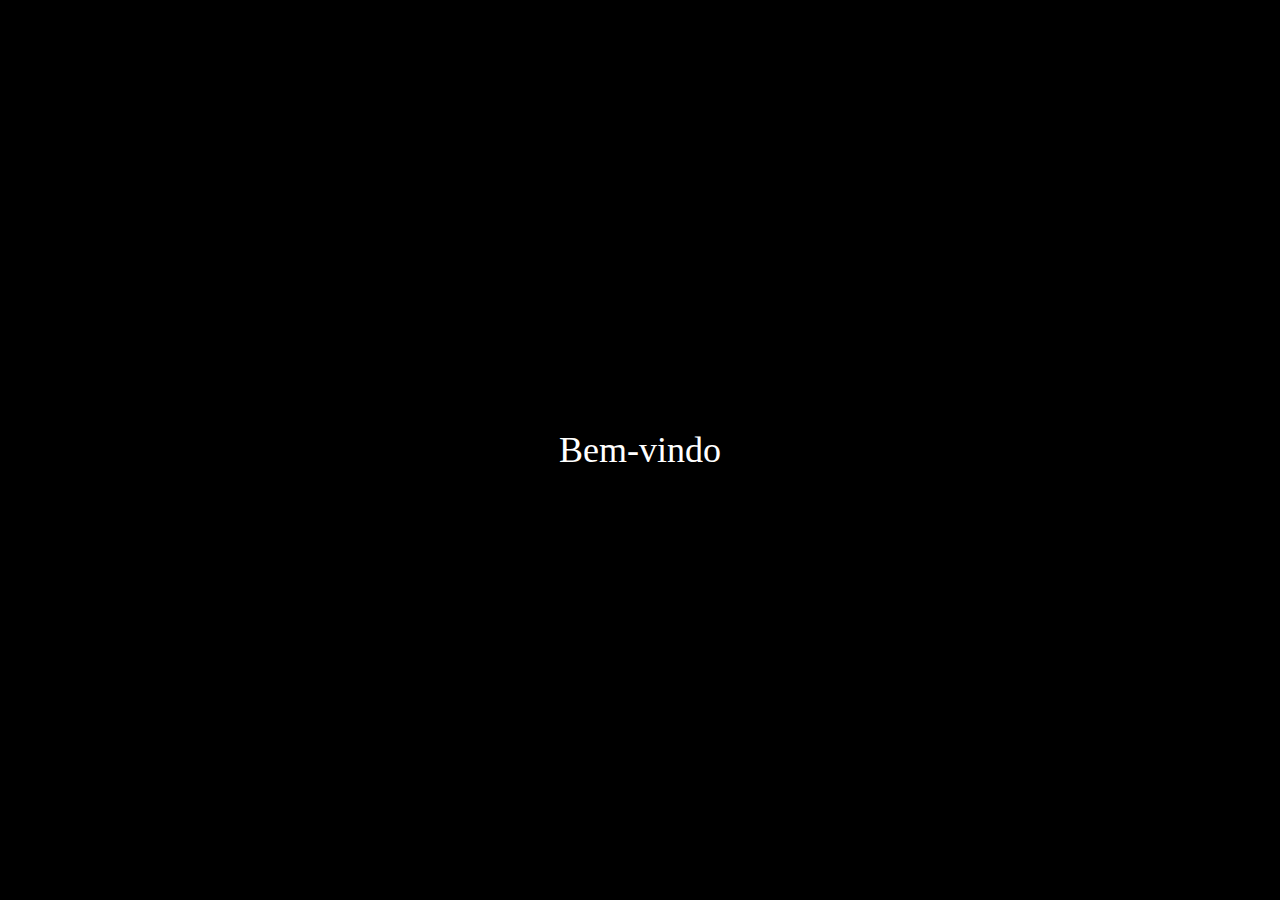
==== portfolio/index.html @ b20f7052 "Upload" ====
<!DOCTYPE html>
<html lang="pt-BR">

<head>
    <meta charset="UTF-8">
    <meta name="viewport" content="width=device-width, initial-scale=1.0">
    <link rel="stylesheet" href="style.css">
    <script src="script.js"></script>
    <title>Guilherme Guelere</title>
</head>

<body>
    <div id="transicao-screen">
        <div id="loader"></div>
        <p id="saudacao">Bem-vindo</p>
    </div>
    <sectionA class="main">
        <img src="/assets/guilhermePNG.png" width="350px" height="auto" alt="">
        <div class="text">
            <p>guilherme <br> guelere</p>
        </div>
        <p>Estudante de programação</p>
    </sectionA>
    
    <sectionB>
        <div class="mainB">
            <hr>
            <h1>sobre mim</h1>
            <img src="/assets/guilherme2.png" width="350px" height="auto" alt="">
        </div>
        <p>Olá meu nome é Guilherme Guelere, sou um entusiasta de tecnologia com um grande objetivo: me tornar um
            programador Full Stack. Atualmente estou cursando Sistemas de Informação pelo Instituto Federal do Paraná e
            estou dedicando meu tempo e esforço para aprimorar minhas habilidades em diferentes linguagens.</p>
            <hr>
    </sectionB>
    <sectionCD>
   <sectionC>
    <hr>
    <img src="/assets/java.png" alt="">
    <img src="/assets/c.png" alt="">
    <img src="/assets/js.png" alt="">
    <img src="/assets/html.png" alt="">
    <img src="/assets/css.png" alt="">
    <img src="/assets/sql.png" alt="">
</sectionC>
<sectionD>
    <div class="skills">

        <!-- ponto azul -->
        <svg xmlns="http://www.w3.org/2000/svg" width="27" height="27" viewBox="0 0 27 31" fill="none">
            <path d="M25.041 15.5069C25.041 22.9531 19.7961 28.6389 13.7308 28.6389C7.66554 28.6389 2.42065 22.9531 2.42065 15.5069C2.42065 8.06081 7.66554 2.375 13.7308 2.375C19.7961 2.375 25.041 8.06081 25.041 15.5069Z" fill="#06038B" stroke="white" stroke-width="3"/>
          </svg>
          
    </div>
   
</sectionD>
</sectionCD>
</body>

</html>
---- portfolio/style.css ----
/* Reset CSS para eliminar margens e preenchimentos padrão */
* {
    margin: 0;
    padding: 0;
}
:root{
    --base-fundo: linear-gradient(to bottom, #06038B, black);
    --base-fundo-dark: black;
}

/* Define a altura do corpo e o plano de fundo com gradiente */
body {
    height: 100%;
    background-color: var(--base-fundo-dark);
    background-size: 100%;
}

/* Define estilos para o conteúdo principal */
.main {
    display: flex;
    background: var(--base-fundo);
    justify-content: center;
    align-items: center;
    flex-direction: column;
    padding: 10px;
}

.main img {
    display: flex;
    margin-top: 20px;
    align-items: center;
    justify-content: center;
    width: 100%;
    height: 50%;
}
.main p{
    display: flex;
    justify-content: center;
    font-size: 20px;
    color: aliceblue;
    padding: 10px;
}
.text p {
    display: flex;
    justify-content: space-around;
    align-items: center;
    color: aliceblue;
    flex-direction: row;
    text-align: center;
    margin: 50px;
    animation: text-animation 3s infinite;
    font-size: 40px;
    font-family:'Segoe UI', Tahoma, Geneva, Verdana, sans-serif;
    text-transform: uppercase;
}

.mainB{
    display: flex;
    background-color: #000;
    flex-direction: column;
    align-items: center;
    justify-content: center;
    color: aliceblue;
    width: 100%;
    height: 100%;
}

sectionB img {
    display: flex;
    align-items: center;
    justify-content: center;
    width: 90%;
    background-color: #06038B;
    image-rendering: optimizeQuality;
    height: 50%;
    border: 2px solid; 
    border-radius: 10px;
    animation: anim-sobre 2s infinite;
} 

.mainB p{
    display: flex;
    color: aliceblue;
    font-size: 20px;
    text-transform: uppercase;
    animation: anim-sobretxt 2s infinite;
}
sectionB{
    display: flex;
    flex-direction: column;
    text-align:left;
    width: 100%;
    color: aliceblue;
}
sectionB h1{
    text-transform: uppercase;
}
sectionB p{
    background-color:#06038B;
    border-radius: 10px;
    margin: 7px;
    height: 50%;
    padding: 10px;
}
sectionB hr{
    display: flex;
    justify-content: center;
    align-items: center;
    margin-left: 25px;
    margin-right: 25px;
    margin-top: 10px;
    width: 80%;
    height: 1px;
    background-color: #3498db;
}
sectionC hr{
    display: flex;
    justify-content: center;
    align-items: center;
    margin-top: 10px;
    width: 100%;
    height: 1px;
    background-color: #ffffff;
}
sectionC img{
    display: flex;
    padding: 12px;
    width: 10%;
    flex-direction: column;
}
sectionD{
    display: flex;
    flex-direction: row;
}
sectionDC{
    display: flex;
    flex-direction: column;
    gap: 10px;
    columns: 2;
}
/* Estilos para a tela de saudação */
#transicao-screen {
    position: fixed;
    top: 0;
    left: 0;
    width: 100%;
    height: 100%;
    background-color: #000; /* Fundo preto */
    display: flex;
    justify-content: center;
    align-items: center;
    z-index: 9999; /* Certifique-se de que este elemento esteja na parte superior */
    opacity: 1;
    animation: fade-out 2s ease-in-out 2s forwards; /* Efeito de transição da tela de saudação */
}

/* Estilos para o elemento de carregamento (pode ser um ícone, uma animação, etc.) */


/* Animação de desaparecimento da tela de saudação */
@keyframes fade-out {
    0% {
        opacity: 1;
    }
    50% {
        opacity: 0.5;
    }
    100%{
        opacity: 0;
        display: none; /* Oculta a tela de saudação quando a animação termina */
    }
}

/* Estilos para a saudação */
#saudacao {
    color: white; /* Cor do texto */
    font-size: 36px; /* Tamanho da fonte */
    margin: 20px; /* Margem interna */
}

/* Estilos para o conteúdo principal */
.main {
    display: none; /* Oculta o conteúdo principal inicialmente */
}

/* Estilos para o texto na página principal */
.text p {
    display: flex;
    justify-content: space-around;
    align-items: center;
    color: aliceblue;
    flex-direction: row;
    text-align: center;
    margin: 10px;
    animation: text-animation 3s infinite;
    font-size: 40px;
    font-family: sans-serif;
    text-transform: uppercase;
}







/* animações */

@keyframes text-animation {
    0% {
        transform: translateY(-20px);
    }

    50% {
        transform: translateY(0);
    }

    100% {
        transform: translateY(-20px);
    }
}
@keyframes anim-sobre {
    0%{
        border-color: #06038B;
    }
    50%{
        border-color:aliceblue;
    }
    100%{
        border-color: #06038B;
    }
}
    @keyframes anim-sobretxt {
        0%{
            color: #3498db;
        }
        50%{
            color:aliceblue;
        }
        100%{
            color: #3498db;
        }
}
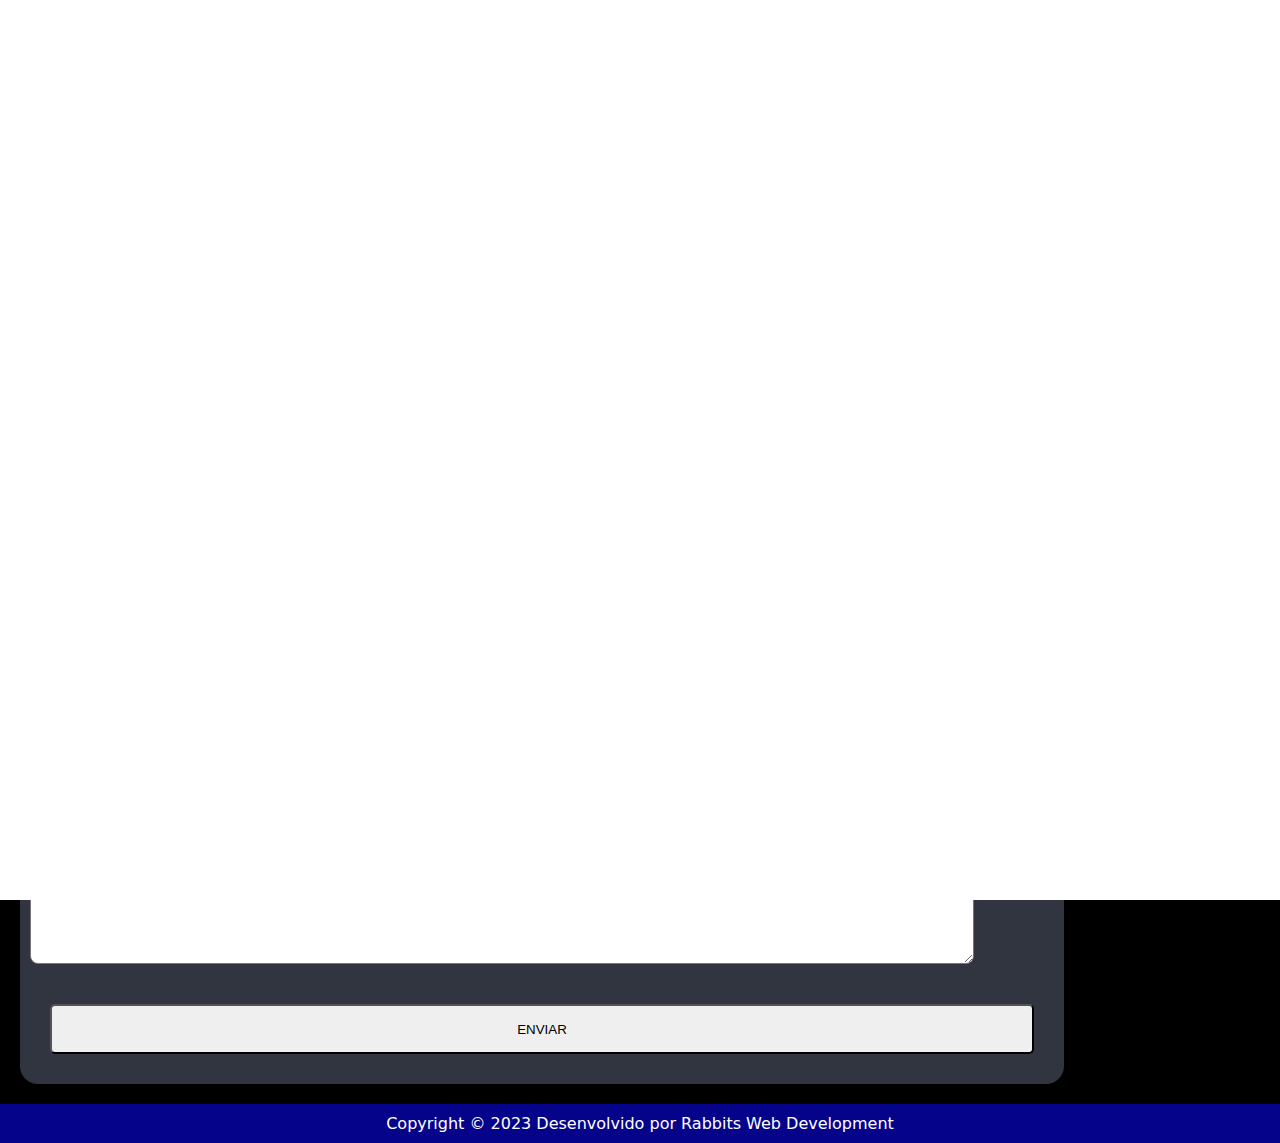
==== commit 7237795b: "Update" ====
--- a/portfolio/index.html
+++ b/portfolio/index.html
@@ -21,7 +21,7 @@
         </div>
         <p>Estudante de programação</p>
     </sectionA>
-    
+
     <sectionB>
         <div class="mainB">
             <hr>
@@ -31,30 +31,120 @@
         <p>Olá meu nome é Guilherme Guelere, sou um entusiasta de tecnologia com um grande objetivo: me tornar um
             programador Full Stack. Atualmente estou cursando Sistemas de Informação pelo Instituto Federal do Paraná e
             estou dedicando meu tempo e esforço para aprimorar minhas habilidades em diferentes linguagens.</p>
-            <hr>
+        <hr>
     </sectionB>
     <sectionCD>
-   <sectionC>
-    <hr>
-    <img src="/assets/java.png" alt="">
-    <img src="/assets/c.png" alt="">
-    <img src="/assets/js.png" alt="">
-    <img src="/assets/html.png" alt="">
-    <img src="/assets/css.png" alt="">
-    <img src="/assets/sql.png" alt="">
-</sectionC>
-<sectionD>
-    <div class="skills">
+        <sectionC>
+            <hr>
+            <p>languages skills</p>
+        </sectionC>
+        <div class="allSkills">
+            <div class="logos">
+                <img src="/assets/html.png" alt="HTML Logo">
+                <div class="circles">
+                    <div class="circle html"></div>
+                    <div class="circle html"></div>
+                    <div class="circle html"></div>
+                    <div class="circle htmlB"></div>
+                    <div class="circle htmlB"></div>
+                </div>
+            </div>
 
-        <!-- ponto azul -->
-        <svg xmlns="http://www.w3.org/2000/svg" width="27" height="27" viewBox="0 0 27 31" fill="none">
-            <path d="M25.041 15.5069C25.041 22.9531 19.7961 28.6389 13.7308 28.6389C7.66554 28.6389 2.42065 22.9531 2.42065 15.5069C2.42065 8.06081 7.66554 2.375 13.7308 2.375C19.7961 2.375 25.041 8.06081 25.041 15.5069Z" fill="#06038B" stroke="white" stroke-width="3"/>
-          </svg>
-          
-    </div>
-   
-</sectionD>
-</sectionCD>
+
+            <div class="skill">
+                <div class="logos">
+                    <img src="/assets/css.png" alt="CSS Logo">
+                    <div class="circles">
+                        <div class="circle css"></div>
+                        <div class="circle css"></div>
+                        <div class="circle css"></div>
+                        <div class="circle css"></div>
+                        <div class="circle cssB"></div>
+                    </div>
+
+                </div>
+            </div>
+
+            <div class="logos">
+                <img src="/assets/java.png" alt="JAVA Logo">
+                <div class="circles">
+                    <div class="circle java"></div>
+                    <div class="circle java"></div>
+                    <div class="circle java"></div>
+                    <div class="circle java"></div>
+                    <div class="circle htmlB"></div>
+                </div>
+            </div>
+            <div class="logos">
+                <img src="/assets/c.png" alt="C Logo">
+                <div class="circles">
+                    <div class="circle C"></div>
+                    <div class="circle C"></div>
+                    <div class="circle C"></div>
+                    <div class="circle C"></div>
+                    <div class="circle CB"></div>
+                </div>
+            </div>
+            <div class="logos">
+                <img src="/assets/sql.png" alt="SQL Logo">
+                <div class="circles">
+                    <div class="circle sql"></div>
+                    <div class="circle sql"></div>
+                    <div class="circle sql"></div>
+                    <div class="circle sql"></div>
+                    <div class="circle sqlB"></div>
+                </div>
+            </div>
+
+            <div class="logos">
+                <img src="/assets/js.png" alt="JS Logo">
+                <div class="circles">
+                    <div class="circle js"></div>
+                    <div class="circle js"></div>
+                    <div class="circle jsB"></div>
+                    <div class="circle jsB"></div>
+                    <div class="circle jsB"></div>
+                </div>
+            </div>
+
+
+            <!-- fim do allSkills -->
+        </div>
+        <footer>
+            <h1>contato</h1>
+            <div class="contato">
+
+
+                <img src="/assets/github 3.svg" alt="">
+                <img src="/assets/linkedin (1) 2.svg" alt="">
+                <img src="/assets/whatsapp (2) 2.svg" alt="">
+
+            </div>
+            <div class="Dcurriculo">
+
+                <button class="color-changing-button">Donwload cv</button>
+            </div>
+
+            
+            <div class="inputs">
+                <form action="">
+                    <p>mande-me um e-mail</p>
+                    <input type="text" placeholder="Nome" id="nome">
+                    <input type="email" placeholder="E-mail" id="email">
+                    <textarea rows="4" cols="50" placeholder="Digite aqui..." name="texto"></textarea>
+                    <!-- Adicione um botão de envio (submit) para que o formulário seja submetido -->
+                    <div class="button">
+                        <input type="submit" value="Enviar">
+                    </div>
+                </form>
+            </div>
+            </div>
+            <div class="creditos">
+            <p>Copyright © 2023 Desenvolvido por Rabbits Web Development</p></div>
+        </footer>
+
+
+    </sectionCD>
 </body>
 
 </html>--- a/portfolio/style.css
+++ b/portfolio/style.css
@@ -83,6 +83,7 @@
     color: aliceblue;
     font-size: 20px;
     text-transform: uppercase;
+    font-family: Impact, Haettenschweiler, 'Arial Narrow Bold', sans-serif;
     animation: anim-sobretxt 2s infinite;
 }
 sectionB{
@@ -91,6 +92,7 @@
     text-align:left;
     width: 100%;
     color: aliceblue;
+    font-family: 'Times New Roman', Times, serif;
 }
 sectionB h1{
     text-transform: uppercase;
@@ -132,12 +134,201 @@
     display: flex;
     flex-direction: row;
 }
+sectionC p{
+    color: #ffffff;
+    font-size: 20px;
+    font-family: 'Lucida Sans', 'Lucida Sans Regular', 'Lucida Grande', 'Lucida Sans Unicode', Geneva, Verdana, sans-serif;
+    display: flex;
+    justify-content: center;
+    align-items: center;
+    padding: 10px;
+    text-transform: uppercase;
+}
 sectionDC{
     display: flex;
     flex-direction: column;
     gap: 10px;
     columns: 2;
 }
+
+.logos {
+    display: flex;
+    padding: 10px;
+    padding-left: 5px;
+    gap: 20px;
+    align-items: center;
+}
+
+.skill {
+    display: flex;
+    align-items: center;
+    gap: 10px;
+}
+
+.circles {
+    display: flex;
+    gap: 5px;
+}
+
+.circle {
+    width: 15px;
+    height: 15px;
+    border: 2px solid black;
+    background-color: #ddd;
+    border-radius: 50%;
+}
+.allSkills{
+    display: flex;
+    justify-content: center;
+
+    align-items: center;
+    padding: 10px;
+    gap: 5px;
+    flex-direction: column;
+    background-color: #31353f;
+}
+.html {
+    background-color: #f06529; /* Cor dos círculos HTML */
+    animation: anim-skill 3s infinite;
+}
+
+.css {
+    background-color: #254bdd; /* Cor dos círculos CSS */
+    animation: anim-skill 3s infinite;
+}
+.java{
+    background-color: #dd2525; /* Cor dos círculos CSS */
+    animation: anim-skill 3s infinite;
+}
+.C{
+    background-color: #25b8dd; /* Cor dos círculos CSS */
+    animation: anim-skill 3s infinite;
+}
+.sql{
+    background-color: #25dd4d; /* Cor dos círculos CSS */
+    animation: anim-skill 3s infinite;
+}
+.js{
+    background-color: #d8d50b; /* Cor dos círculos CSS */
+    animation: anim-skill 3s infinite;
+}
+.contato{
+    display: flex;
+    width: 60%;
+    justify-content: center;
+    align-items: center;
+    flex-direction: row;
+    margin-left: 40px;
+    padding: 10px;
+}
+h1{
+    display: flex;
+    justify-content: center;
+    align-items: center;
+    text-transform: uppercase;
+    font-family:'Times New Roman', Times, serif;
+    color: #ffffff;
+}
+.contato img{
+    display: flex;
+    justify-content: center;
+    align-items: center;
+    padding: 10px;
+    width: 50px;
+    height: 50px;
+
+}
+.Dcurriculo{
+    display: flex;
+    justify-content: center;
+    align-items: center;
+}
+.color-changing-button {
+
+    text-transform: uppercase;
+    background-clip: text;
+    -webkit-background-clip: text;
+    color: white;
+    font-size: 18px;
+    padding: 10px 20px;
+    border: none;
+    cursor: pointer;
+    position: relative;
+    overflow: hidden;
+    border-radius: 5px;
+    animation: anim-button2 5s infinite;
+}
+
+.color-changing-button::before {
+    content: '';
+    position: absolute;
+    top: 0;
+    left: -100%;
+    width: 100%;
+    height: 100%;
+    background: white;
+    animation: anim-button 10s infinite;
+    z-index: -1;
+}
+form{
+    display: flex;
+    width: 80%;
+    justify-content: center;
+    flex-direction: column;
+    background-color:#31353f;
+    margin: 20px;
+    gap: 20px;
+    padding: 10px;
+    border-radius: 18px;
+    font-family: 'Gill Sans', 'Gill Sans MT', Calibri, 'Trebuchet MS', sans-serif;
+    
+ }
+ input{
+    display: flex;
+    justify-content: center;
+    align-items: center;
+    border-radius: 5px;
+    padding: 8px;
+ }
+.inputs textarea{
+    display: flex;
+    border-radius: 8px;
+    padding: 10px;
+    width: 90%;
+    height: 80px;
+}
+input[type="submit"]{
+    width: 100%;
+    height: 50px;
+    text-transform: uppercase;
+}
+.button{
+    display: flex;
+    justify-content: center;
+    align-items: center;
+    margin: 10px;
+    padding: 10px;
+}
+.inputs p{
+    display: flex;
+    justify-self: center;
+    align-items: center;
+    text-align: center;
+    text-transform: uppercase;
+    margin: 10px;
+    margin-left: 25px;
+    color: #ffffff;
+}
+.creditos{
+    display: flex;
+    justify-content: center;
+    align-items: center;
+    padding: 10px;
+    color: #fff;
+    background-color:#06038B;
+    font-family: system-ui, -apple-system, BlinkMacSystemFont, 'Segoe UI', Roboto, Oxygen, Ubuntu, Cantarell, 'Open Sans', 'Helvetica Neue', sans-serif;
+}
+
 /* Estilos para a tela de saudação */
 #transicao-screen {
     position: fixed;
@@ -145,7 +336,7 @@
     left: 0;
     width: 100%;
     height: 100%;
-    background-color: #000; /* Fundo preto */
+    background-color: #fff; /* Fundo preto */
     display: flex;
     justify-content: center;
     align-items: center;
@@ -154,22 +345,6 @@
     animation: fade-out 2s ease-in-out 2s forwards; /* Efeito de transição da tela de saudação */
 }
 
-/* Estilos para o elemento de carregamento (pode ser um ícone, uma animação, etc.) */
-
-
-/* Animação de desaparecimento da tela de saudação */
-@keyframes fade-out {
-    0% {
-        opacity: 1;
-    }
-    50% {
-        opacity: 0.5;
-    }
-    100%{
-        opacity: 0;
-        display: none; /* Oculta a tela de saudação quando a animação termina */
-    }
-}
 
 /* Estilos para a saudação */
 #saudacao {
@@ -200,11 +375,88 @@
 
 
 
+/* Animação de desaparecimento da tela de saudação */
+@keyframes fade-out {
+    0% {
+        opacity: 1;
+    }
+    50% {
+        opacity: 0.5;
+    }
+    100%{
+        opacity: 0;
+        display: none; /* Oculta a tela de saudação quando a animação termina */
+    }
+}
+
+
+
+
+
+@keyframes anim-button2 {
+    0% {
+        
+        color:white
+        
+        
+    }
+    25% {
+        
+        color: black
+    }
+    50% {
+        
+        color: white
+    }
+    75%{
+        
+        color: black
+    }
+    100%{
+        
+        color: white
+    }
+}
+@keyframes anim-button {
+    0% {
+        left: -100%;
+        background: linear-gradient(to right, #3498db, #ffffff);
+        
+        
+    }
+    25% {
+        left: 100%;
+        background: linear-gradient(to right, #fff, #3498db);
+    }
+    50% {
+        left: -100%;
+        background: linear-gradient(to right, #3498db, #fff);
+    }
+    75%{
+        left: 100%;
+        background: linear-gradient(to right, #fff, #3498db);
+    }
+    100%{
+        left: -100%;
+        background: linear-gradient(to right, #3498db, #fff);
+    }
+}
 
 
 
 
 /* animações */
+@keyframes anim-skill {
+    0%{
+        border-color: #000000;
+    }
+    50%{
+        border-color:aliceblue;
+    }
+    100%{
+        border-color: #000000;
+    }
+}
 
 @keyframes text-animation {
     0% {
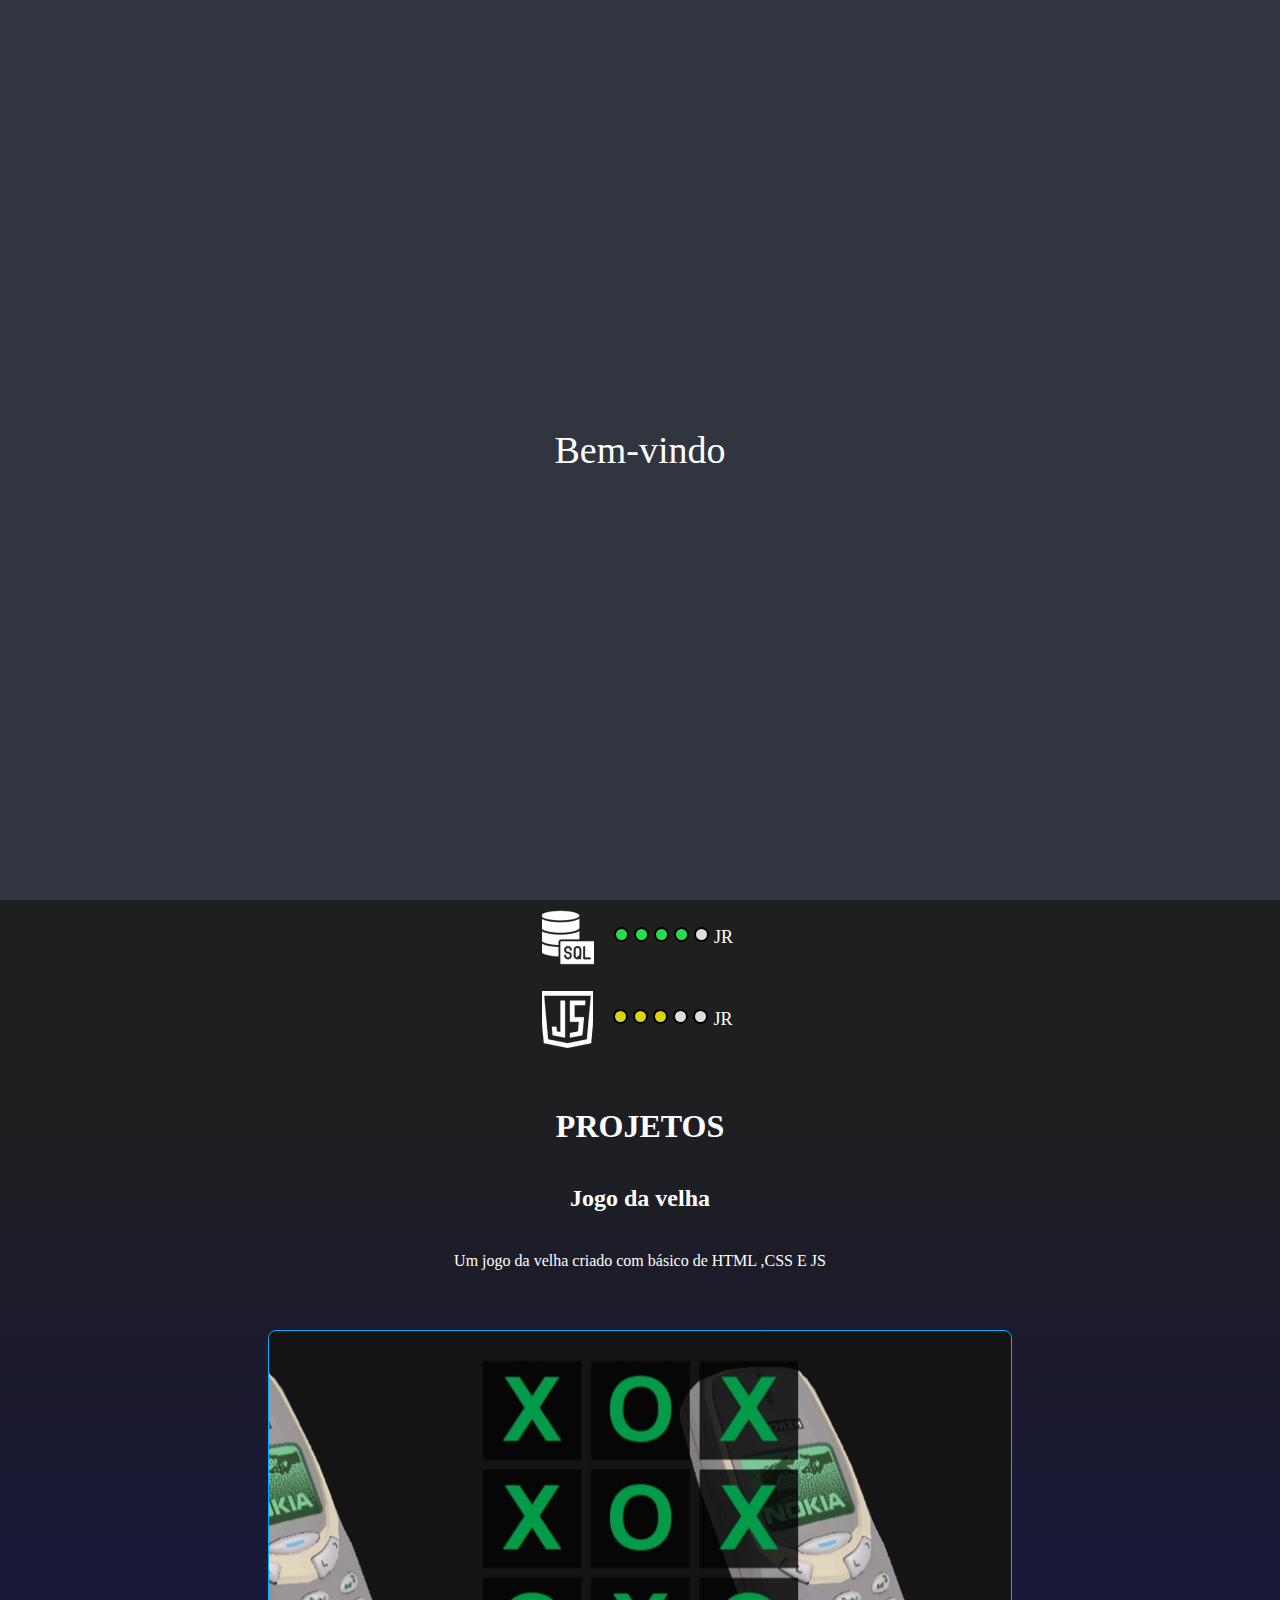
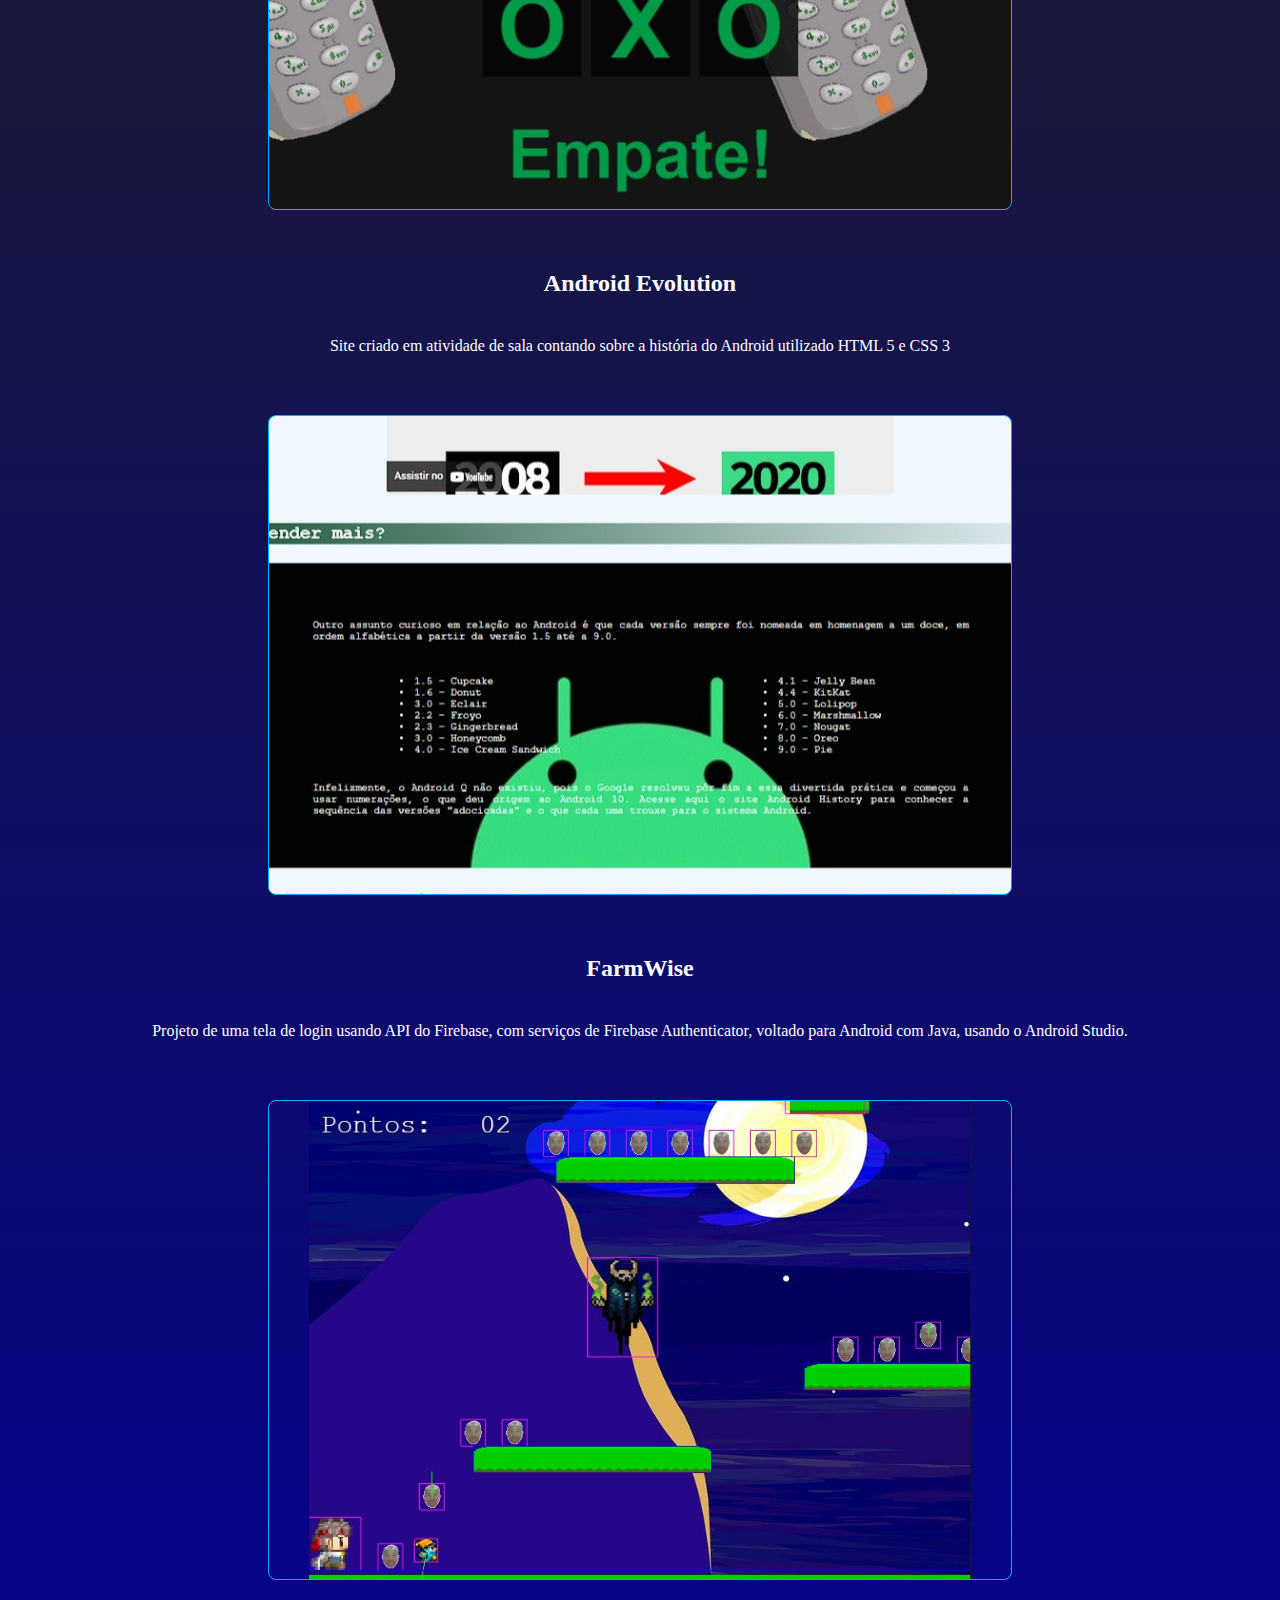
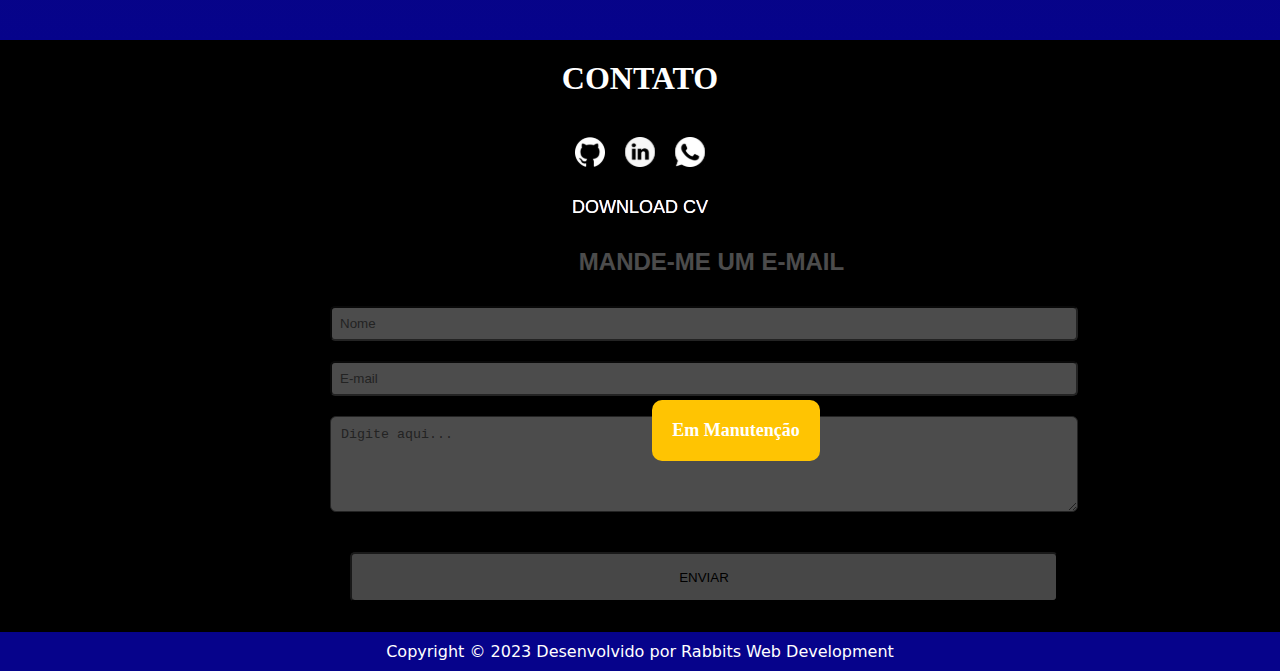
==== commit 12f49b10: "Update" ====
--- a/portfolio/index.html
+++ b/portfolio/index.html
@@ -19,14 +19,25 @@
         <div class="text">
             <p>guilherme <br> guelere</p>
         </div>
-        <p>Estudante de programação</p>
+        <p>Estudante de programação, <strong> 21 </strong>anos</p>
     </sectionA>
 
     <sectionB>
         <div class="mainB">
             <hr>
             <h1>sobre mim</h1>
-            <img src="/assets/guilherme2.png" width="350px" height="auto" alt="">
+
+            <div class="playerAvatar profile_header_size offline">
+                <div class="player_avatar">
+                    <div class="profile_avatar">
+                        <img style="position: absolute;"
+                            src="https://avatars.cloudflare.steamstatic.com/09e5c7d066bb1ada38e88d42c3cdc647fcf16d23_full.jpg">
+
+                    </div>
+                    <img style="position: absolute;"
+                        src="https://cdn.cloudflare.steamstatic.com/steamcommunity/public/images/items/1091500/97dea7758a862879fabbcdc9f80673dd662219ac.png">
+                </div>
+            </div>
         </div>
         <p>Olá meu nome é Guilherme Guelere, sou um entusiasta de tecnologia com um grande objetivo: me tornar um
             programador Full Stack. Atualmente estou cursando Sistemas de Informação pelo Instituto Federal do Paraná e
@@ -47,6 +58,7 @@
                     <div class="circle html"></div>
                     <div class="circle htmlB"></div>
                     <div class="circle htmlB"></div>
+                    <p>JR</p>
                 </div>
             </div>
 
@@ -60,6 +72,7 @@
                         <div class="circle css"></div>
                         <div class="circle css"></div>
                         <div class="circle cssB"></div>
+                        <p>JR</p>
                     </div>
 
                 </div>
@@ -73,6 +86,7 @@
                     <div class="circle java"></div>
                     <div class="circle java"></div>
                     <div class="circle htmlB"></div>
+                    <p>JR</p>
                 </div>
             </div>
             <div class="logos">
@@ -83,6 +97,7 @@
                     <div class="circle C"></div>
                     <div class="circle C"></div>
                     <div class="circle CB"></div>
+                    <p>JR</p>
                 </div>
             </div>
             <div class="logos">
@@ -93,58 +108,98 @@
                     <div class="circle sql"></div>
                     <div class="circle sql"></div>
                     <div class="circle sqlB"></div>
+                    <p>JR</p>
                 </div>
             </div>
 
             <div class="logos">
                 <img src="/assets/js.png" alt="JS Logo">
                 <div class="circles">
+                    <div class="circle js"></div>
                     <div class="circle js"></div>
                     <div class="circle js"></div>
                     <div class="circle jsB"></div>
                     <div class="circle jsB"></div>
-                    <div class="circle jsB"></div>
+                    <p>JR</p>
                 </div>
             </div>
 
 
             <!-- fim do allSkills -->
         </div>
+        <section class="projetos">
+            <h1>projetos</h1>
+            <h2>Jogo da velha</h2>
+            <p>Um jogo da velha criado com básico de HTML ,CSS E JS</p>
+            <a href="https://github.com/GuilhermeHRG/Jogo_da_Velha" target="_blank" style=" background-image: url(/assets/projeto1.jpg);">
+                <div class="card1">
+                    <!-- Conteúdo do card 1 aqui -->
+                </div>
+            </a>
+            <h2>Android Evolution</h2>
+            <p>Site criado em atividade de sala contando sobre a história do Android utilizado HTML 5 e CSS 3 </p>
+            <a href="https://github.com/GuilhermeHRG/Android-Evolution" target="_blank" style="background-image: url(/assets/projeto2.jpg);">
+                <div class="card2">
+                    <!-- Conteúdo do card 2 aqui -->
+                </div>
+            </a>
+            <h2>FarmWise</h2>
+            <p>Projeto de uma tela de login usando API do Firebase, com serviços de Firebase Authenticator, voltado para Android com Java, usando o Android Studio.</p>
+            <a href="https://github.com/GuilhermeHRG/FarmWise" target="_blank" style="background-image: url(/assets/projeto3.jpg); background-size: contain; background-repeat:no-repeat;">
+                <div class="card3">
+                    <!-- Conteúdo do card 3 aqui -->
+                </div>
+            </a>
+        </section>
+        
         <footer>
             <h1>contato</h1>
             <div class="contato">
 
 
-                <img src="/assets/github 3.svg" alt="">
-                <img src="/assets/linkedin (1) 2.svg" alt="">
-                <img src="/assets/whatsapp (2) 2.svg" alt="">
+                <a href="https://github.com/GuilhermeHRG" target="_blank">
+                    <img src="/assets/github 3.svg" alt="Github">
+                </a>
+                <a href="https://www.linkedin.com/in/guilhermehrg/" target="_blank">
+                    <img src="/assets/linkedin (1) 2.svg" alt="LinkedIn">
+                </a>
+                <a href="https://wa.me/5543996138645" target="_blank">
+                    <img src="/assets/whatsapp (2) 2.svg" alt="WhatsApp">
+                </a>
+                
 
             </div>
             <div class="Dcurriculo">
 
-                <button class="color-changing-button">Donwload cv</button>
-            </div>
-
-            
-            <div class="inputs">
-                <form action="">
-                    <p>mande-me um e-mail</p>
-                    <input type="text" placeholder="Nome" id="nome">
-                    <input type="email" placeholder="E-mail" id="email">
-                    <textarea rows="4" cols="50" placeholder="Digite aqui..." name="texto"></textarea>
-                    <!-- Adicione um botão de envio (submit) para que o formulário seja submetido -->
-                    <div class="button">
-                        <input type="submit" value="Enviar">
+                <a href="https://drive.google.com/file/d/1qOVauOgsrS3tDeDb1qRBCqwZ-pzppEg-/view?usp=sharing"
+                    target="_blank"><button class="color-changing-button" id="downloadButton">Download cv</button></a>
+            </div>
+            <div class="container">
+                <div id="overlay">
+                    <div class="mensagem">
+                        <p>Em Manutenção</p>
                     </div>
-                </form>
-            </div>
-            </div>
-            <div class="creditos">
-            <p>Copyright © 2023 Desenvolvido por Rabbits Web Development</p></div>
-        </footer>
+                </div>
+                <div class="inputs">
+                    <form action="">
+                        <h2>mande-me um e-mail</h2>
+                        <input type="text" placeholder="Nome" id="nome">
+                        <input type="email" placeholder="E-mail" id="email">
+                        <textarea rows="4" cols="50" placeholder="Digite aqui..." name="texto"></textarea>
+                        <div class="button">
+                            <input type="submit" value="Enviar">
+                        </div>
+                    </form>
+                </div>
+            </div>
+            </div>
+            <footer>
+                <div class="creditos">
+                    <p>Copyright © 2023 Desenvolvido por Rabbits Web Development</p>
+                </div>
+            </footer>
 
 
     </sectionCD>
-</body>
 
 </html>--- a/portfolio/style.css
+++ b/portfolio/style.css
@@ -1,110 +1,510 @@
 /* Reset CSS para eliminar margens e preenchimentos padrão */
 * {
-    margin: 0;
-    padding: 0;
-}
-:root{
-    --base-fundo: linear-gradient(to bottom, #06038B, black);
-    --base-fundo-dark: black;
+  margin: 0;
+  padding: 0;
+  box-sizing: border-box;
+}
+:root {
+  --base-fundo: linear-gradient(to bottom, rgb(31, 31, 31),#06038b);
+  --base-fundo-reverse: url(https://66.media.tumblr.com/43ff1ae84968ffd84606207e9995a78e/tumblr_py4mvbGe6h1tgo74ho1_1280.gif);
+  --base-fundo-dark: black;
 }
 
 /* Define a altura do corpo e o plano de fundo com gradiente */
 body {
-    height: 100%;
-    background-color: var(--base-fundo-dark);
-    background-size: 100%;
+  height: 100%;
+  background-color: var(--base-fundo-dark);
+  background-size: 100%;
 }
 
 /* Define estilos para o conteúdo principal */
 .main {
-    display: flex;
-    background: var(--base-fundo);
-    justify-content: center;
-    align-items: center;
-    flex-direction: column;
-    padding: 10px;
-}
-
-.main img {
-    display: flex;
-    margin-top: 20px;
-    align-items: center;
-    justify-content: center;
-    width: 100%;
-    height: 50%;
-}
-.main p{
-    display: flex;
-    justify-content: center;
+  background: var(--base-fundo);
+}
+/*========ESTILO MOBILE========*/
+@media only screen and (max-width: 768px){
+  .main p{
+      display: flex;
+      font-size: 20px;
+      color: aliceblue;
+      padding: 10px;
+  }
+  strong{
+      background-color: #00aeff83;
+      border-radius: 20%;
+      width: 30px;
+      display: flex;
+      align-items: center;
+      margin: 2px;
+      transform: translateY(-8px);
+      justify-content: center;
+      gap: 20px;
+      margin: 10px;
+  }
+  .text p {
+      display: flex;
+      align-items: center;
+      justify-content: center;
+      color: aliceblue;
+      flex-direction: row;
+      text-align: center;
+      margin: 50px;
+      animation: text-animation 3s infinite;
+      font-size: 40px;
+      font-family:'Segoe UI', Tahoma, Geneva, Verdana, sans-serif;
+      text-transform: uppercase;
+  }
+  .mainB {
+      display: flex;
+      flex-direction: column;
+      background: var(--base-fundo-reverse);
+      background-size: cover;
+      align-items: center;
+      align-items: center;
+      justify-content: space-between;
+  }
+  
+  
+  .mainB .player_avatar, .mainB .profile_avatar {
+      display: flex;
+      flex-direction: row;
+      align-items: center;
+      padding: 4rem;
+      align-items: center;
+      justify-content: center;
+      width: 50%;
+      height: 50%;
+      
+  }
+  .mainB p{
+      display: flex;
+      color: aliceblue;
+      font-size: 20px;
+      text-transform: uppercase;
+      font-family: Impact, Haettenschweiler, 'Arial Narrow Bold', sans-serif;
+      animation: anim-sobretxt 2s infinite;
+  }
+  sectionB{
+      display: flex;
+      flex-direction: column;
+      text-align:left;
+      width: 100%;
+      color: aliceblue;
+      font-family: 'Times New Roman', Times, serif;
+  }
+  sectionB h1{
+      text-transform: uppercase;
+  }
+  sectionB p{
+      background-color:#06038B;
+      border-radius: 10px;
+      margin: 7px;
+      height: 50%;
+      padding: 10px;
+  }
+  sectionB hr{
+      display: flex;
+      justify-content: center;
+      align-items: center;
+      margin-left: 25px;
+      margin-right: 25px;
+      margin-top: 10px;
+      width: 80%;
+      height: 1px;
+      background-color: #3498db;
+  }
+  sectionC hr{
+      display: flex;
+      justify-content: center;
+      align-items: center;
+      margin-top: 10px;
+      width: 100%;
+      height: 1px;
+      background-color: #ffffff;
+  }
+  sectionC img{
+      display: flex;
+      padding: 12px;
+      width: 10%;
+      flex-direction: column;
+  }
+  sectionD{
+      display: flex;
+      flex-direction: row;
+  }
+  sectionC p{
+      color: #ffffff;
+      font-size: 20px;
+      font-family: 'Lucida Sans', 'Lucida Sans Regular', 'Lucida Grande', 'Lucida Sans Unicode', Geneva, Verdana, sans-serif;
+      display: flex;
+      justify-content: center;
+      align-items: center;
+      padding: 10px;
+      text-transform: uppercase;
+  }
+  sectionDC{
+      display: flex;
+      flex-direction: column;
+      gap: 10px;
+      columns: 2;
+  }
+  
+  .logos {
+      display: flex;
+      padding: 10px;
+      padding-left: 5px;
+      gap: 30px;
+      color: #fff;
+      align-items: center;
+  }
+  
+  .skill {
+      display: flex;
+      align-items: center;
+      gap: 10px;
+  }
+  
+  .circles {
+      display: flex;
+      gap: 5px;
+  }
+  
+  .circle {
+      width: 15px;
+      height: 15px;
+      border: 2px solid black;
+      background-color: #ddd;
+      border-radius: 50%;
+  }
+  .allSkills{
+      display: flex;
+      justify-content: center;
+      align-items: center;
+      padding: 10px;
+      gap: 5px;
+      flex-direction: column;
+      background-color: #31353f;
+  }
+  .html {
+      background-color: #f06529; /* Cor dos círculos HTML */
+      animation: anim-skill 5s infinite;
+  }
+  
+  .css {
+      background-color: #254bdd; /* Cor dos círculos CSS */
+      animation: anim-skill 5s infinite;
+  }
+  .java{
+      background-color: #dd2525; /* Cor dos círculos CSS */
+      animation: anim-skill 5s infinite;
+  }
+  .C{
+      background-color: #25b8dd; /* Cor dos círculos CSS */
+      animation: anim-skill 5s infinite;
+  }
+  .sql{
+      background-color: #25dd4d; /* Cor dos círculos CSS */
+      animation: anim-skill 5s infinite;
+  }
+  .js{
+      background-color: #d8d50b; /* Cor dos círculos CSS */
+      animation: anim-skill 5s infinite;
+  }
+  .projetos{
+      display: flex;
+      max-width: auto;
+      justify-content: center;
+      height: auto;
+      flex-direction: column;
+      padding: 10px;
+      border-color:2px solid #ddd;
+      background: var(--base-fundo);
+      color: #fff;
+      text-align: center;
+  }
+  .projeto h2 {
+      display: flex;
+      flex-wrap: wrap;
+      justify-content: space-between;
+      padding: 20px;
+      background-color: #000000;
+  }
+  
+  .card1 {
+          flex: 0 0 calc(50% - 20px); /* Definindo 2 colunas */
+          margin: 10px;
+          color: white;
+          min-width: 50%;
+          min-height: 8rem;
+          padding: 20px;
+          border: 1px solid #00aeff;
+          border-radius: 8px;
+          text-align: center;
+          background-image: url(/assets/projeto1.jpg);
+          background-size: cover;
+          background-position: center;
+      }
+      .card2 {
+          flex: 0 0 calc(50% - 20px); /* Definindo 2 colunas */
+          margin: 10px;
+          color: white;
+          background-color: #000000;
+          min-width: 50%;
+          min-height: 8rem;
+          padding: 20px;
+          border: 1px solid #00aeff;
+          border-radius: 8px;
+          text-align: center;
+          background-image: url(/assets/projeto2.jpg);
+          background-size: cover;
+          background-position: center;
+      }
+      .card3 {
+          flex: 0 0 calc(50% - 20px); /* Definindo 2 colunas */
+          margin: 10px;
+          color: white;
+          max-width: 100%;
+          min-height: 8rem;
+          padding: 20px;
+          border: 1px solid #00aeff;
+          border-radius: 8px;
+          text-align: center;
+          background-image: url(/assets/projeto3.jpg);
+          background-size:100%;
+      }
+  
+  .contato{
+      display: flex;
+      width: 60%;
+      justify-content: center;
+      align-items: center;
+      flex-direction: row;
+      margin-left: 40px;
+      padding: 10px;
+      
+  }
+  h1{
+      display: flex;
+      justify-content: center;
+      align-items: center;
+      text-transform: uppercase;
+      font-family:'Times New Roman', Times, serif;
+      color: #ffffff;
+  }
+  .contato img{
+      display: flex;
+      justify-content: center;
+      align-items: center;
+      padding: 10px;
+      width: 50px;
+      height: 50px;
+  
+  }
+  .Dcurriculo{
+      display: flex;
+      justify-content: center;
+      align-items: center;
+  }
+  .color-changing-button {
+  
+      text-transform: uppercase;
+      background-clip: text;
+      -webkit-background-clip: text;
+      color: white;
+      font-size: 18px;
+      padding: 10px 20px;
+      border: none;
+      cursor: pointer;
+      position: relative;
+      overflow: hidden;
+      border-radius: 5px;
+      animation: anim-button2 5s infinite;
+  }
+  
+  .color-changing-button::before {
+      content: '';
+      position: absolute;
+      top: 0;
+      left: -100%;
+      width: 100%;
+      height: 100%;
+      background: white;
+      animation: anim-button 10s infinite;
+      z-index: -1;
+  }
+  .container{
+      position:  relative;
+  }
+  #overlay {
+      position: absolute;
+      width: 100%;
+      height: 100%;
+      background-color: rgba(0, 0, 0, 0.7); 
+      display: flex;
+      justify-content: center;
+      align-items: center;
+      z-index: 9999; /* Valor alto para garantir que fique sobreposta a outros elementos */
+  }
+  
+  .mensagem {
+      background-color: rgb(255, 196, 2);
+      color: white;
+      font-weight: bold;
+      font-size: 18px;
+      padding: 20px;
+      text-align: center;
+      border-radius: 10px;
+  }
+  
+  form{
+      display: flex;
+      width: 80%;
+      justify-content: center;
+      flex-direction: column;
+      background-color:#31353f;
+      margin: 20px;
+      gap: 20px;
+      padding: 10px;
+      border-radius: 18px;
+      font-family: 'Gill Sans', 'Gill Sans MT', Calibri, 'Trebuchet MS', sans-serif;
+      background: var(--base-fundo-reverse);
+      background-size: cover;
+      
+   }
+   input{
+      display: flex;
+      justify-content: center;
+      align-items: center;
+      border-radius: 5px;
+      padding: 8px;
+   }
+  
+  input[type="submit"]{
+      display: flex;
+      justify-content: center;
+      width: 100%;
+      height: 50px;
+      text-transform: uppercase;
+  }
+  textarea{
+      display: flex;
+      width: auto;
+      height: 6rem;
+      border-radius: 6px;
+      padding: 10px;
+      justify-content: center;
+      align-items: center;
+  }
+  .button{
+      display: flex;
+      justify-content: center;
+      align-items: center;
+      margin: 10px;
+      padding: 10px;
+  }
+  .inputs h2{
+      display: flex;
+      justify-self: center;
+      align-items: center;
+      text-align: center;
+      text-transform: uppercase;
+      margin: 10px;
+      margin-left: 25px;
+      color: #ffffff;
+  }
+  .creditos{
+      display: flex;
+      justify-content: center;
+      align-items: center;
+      padding: 10px;
+      color: #fff;
+      background-color:#06038B;
+      font-family: system-ui, -apple-system, BlinkMacSystemFont, 'Segoe UI', Roboto, Oxygen, Ubuntu, Cantarell, 'Open Sans', 'Helvetica Neue', sans-serif;
+  }
+  }
+
+/*========ESTILO DESKTOP========*/
+@media only screen and (min-width: 768px) {
+  .main p {
+    display: flex;
     font-size: 20px;
     color: aliceblue;
     padding: 10px;
-}
-.text p {
-    display: flex;
-    justify-content: space-around;
-    align-items: center;
+  }
+  strong {
+    background-color: #00aeff83;
+    border-radius: 20%;
+    width: 30px;
+    display: flex;
+    align-items: center;
+    margin: 2px;
+    transform: translateY(-8px);
+    justify-content: center;
+    gap: 20px;
+    margin: 10px;
+  }
+  .text p {
+    display: flex;
+    align-items: center;
+    justify-content: center;
     color: aliceblue;
     flex-direction: row;
     text-align: center;
     margin: 50px;
     animation: text-animation 3s infinite;
     font-size: 40px;
-    font-family:'Segoe UI', Tahoma, Geneva, Verdana, sans-serif;
+    font-family: "Segoe UI", Tahoma, Geneva, Verdana, sans-serif;
     text-transform: uppercase;
-}
-
-.mainB{
-    display: flex;
-    background-color: #000;
+  }
+  .mainB {
+    display: flex;
     flex-direction: column;
-    align-items: center;
-    justify-content: center;
+    background: var(--base-fundo-reverse);
+    background-size: cover;
+    align-items: center;
+    align-items: center;
+    justify-content: space-between;
+  }
+
+  .mainB .player_avatar,
+  .mainB .profile_avatar {
+    display: flex;
+    flex-direction: column;
+    align-items: center;
+    padding: 5rem;
+    align-items: center;
+    justify-content: center;
+    width: 60%;
+    height: 60%;
+  }
+  .mainB p {
+    display: flex;
     color: aliceblue;
-    width: 100%;
-    height: 100%;
-}
-
-sectionB img {
-    display: flex;
-    align-items: center;
-    justify-content: center;
-    width: 90%;
-    background-color: #06038B;
-    image-rendering: optimizeQuality;
-    height: 50%;
-    border: 2px solid; 
-    border-radius: 10px;
-    animation: anim-sobre 2s infinite;
-} 
-
-.mainB p{
-    display: flex;
-    color: aliceblue;
-    font-size: 20px;
+    font-size: 25px;
     text-transform: uppercase;
-    font-family: Impact, Haettenschweiler, 'Arial Narrow Bold', sans-serif;
+    font-family: Impact, Haettenschweiler, "Arial Narrow Bold", sans-serif;
     animation: anim-sobretxt 2s infinite;
-}
-sectionB{
+  }
+  sectionB {
     display: flex;
     flex-direction: column;
-    text-align:left;
+    text-align: left;
     width: 100%;
     color: aliceblue;
-    font-family: 'Times New Roman', Times, serif;
-}
-sectionB h1{
+    font-family: "Times New Roman", Times, serif;
+  }
+  sectionB h1 {
     text-transform: uppercase;
-}
-sectionB p{
-    background-color:#06038B;
+  }
+  sectionB p {
+    background-color: #06038b;
     border-radius: 10px;
     margin: 7px;
-    height: 50%;
-    padding: 10px;
-}
-sectionB hr{
+    height: 80%;
+    widows: 80%;
+    padding: 10px;
+  }
+  sectionB hr {
     display: flex;
     justify-content: center;
     align-items: center;
@@ -114,8 +514,8 @@
     width: 80%;
     height: 1px;
     background-color: #3498db;
-}
-sectionC hr{
+  }
+  sectionC hr {
     display: flex;
     justify-content: center;
     align-items: center;
@@ -123,61 +523,64 @@
     width: 100%;
     height: 1px;
     background-color: #ffffff;
-}
-sectionC img{
+  }
+  sectionC img {
     display: flex;
     padding: 12px;
     width: 10%;
     flex-direction: column;
-}
-sectionD{
+  }
+  sectionD {
     display: flex;
     flex-direction: row;
-}
-sectionC p{
+  }
+  sectionC p {
     color: #ffffff;
     font-size: 20px;
-    font-family: 'Lucida Sans', 'Lucida Sans Regular', 'Lucida Grande', 'Lucida Sans Unicode', Geneva, Verdana, sans-serif;
+    font-family: "Lucida Sans", "Lucida Sans Regular", "Lucida Grande",
+      "Lucida Sans Unicode", Geneva, Verdana, sans-serif;
     display: flex;
     justify-content: center;
     align-items: center;
     padding: 10px;
     text-transform: uppercase;
-}
-sectionDC{
+  }
+  sectionDC {
     display: flex;
     flex-direction: column;
     gap: 10px;
     columns: 2;
-}
-
-.logos {
+  }
+
+  .logos {
     display: flex;
     padding: 10px;
     padding-left: 5px;
     gap: 20px;
     align-items: center;
-}
-
-.skill {
+    color: #fff;
+    font-size: 18px;
+  }
+
+  .skill {
     display: flex;
     align-items: center;
     gap: 10px;
-}
-
-.circles {
+  }
+
+  .circles {
     display: flex;
     gap: 5px;
-}
-
-.circle {
+  }
+
+  .circle {
     width: 15px;
     height: 15px;
     border: 2px solid black;
     background-color: #ddd;
     border-radius: 50%;
-}
-.allSkills{
+  }
+  .allSkills {
     display: flex;
     justify-content: center;
 
@@ -185,66 +588,97 @@
     padding: 10px;
     gap: 5px;
     flex-direction: column;
-    background-color: #31353f;
-}
-.html {
+    background-color: rgb(31, 31, 31);
+  }
+  .html {
     background-color: #f06529; /* Cor dos círculos HTML */
-    animation: anim-skill 3s infinite;
-}
-
-.css {
+    animation: anim-skill 5s infinite;
+  }
+
+  .css {
     background-color: #254bdd; /* Cor dos círculos CSS */
-    animation: anim-skill 3s infinite;
-}
-.java{
+    animation: anim-skill 5s infinite;
+  }
+  .java {
     background-color: #dd2525; /* Cor dos círculos CSS */
-    animation: anim-skill 3s infinite;
-}
-.C{
+    animation: anim-skill 5s infinite;
+  }
+  .C {
     background-color: #25b8dd; /* Cor dos círculos CSS */
-    animation: anim-skill 3s infinite;
-}
-.sql{
+    animation: anim-skill 5s infinite;
+  }
+  .sql {
     background-color: #25dd4d; /* Cor dos círculos CSS */
-    animation: anim-skill 3s infinite;
-}
-.js{
+    animation: anim-skill 5s infinite;
+  }
+  .js {
     background-color: #d8d50b; /* Cor dos círculos CSS */
-    animation: anim-skill 3s infinite;
-}
-.contato{
-    display: flex;
+    animation: anim-skill 5s infinite;
+  }
+  .projetos {
+    display: flex;
+    justify-content: center;
+    align-items: center;
+    max-width: 100%;
+    height: auto;
+    flex-direction: column;
+    padding: 20px;
+    border-color: 2px solid #ddd;
+    background: var(--base-fundo);
+  }
+  .projetos p,
+  h2,h1 {
+    display: flex;
+    justify-content: center;
+    align-items: center;
+    margin: 20px;
+    color: #fff;
+  }
+  .projetos a{
+    display: flex;
+    justify-content: center;
+    align-items: center;
     width: 60%;
+    height: 30rem;
+    padding: 20px;
+    margin: 40px;
+    border: 1px solid #00aeff;
+    border-radius: 8px;
+    background-size: auto;
+    background-position: center;
+  }
+  
+
+  .contato {
+    display: flex;
+    width: 100%;
     justify-content: center;
     align-items: center;
     flex-direction: row;
-    margin-left: 40px;
-    padding: 10px;
-}
-h1{
+    padding: 10px;
+  }
+  h1 {
     display: flex;
     justify-content: center;
     align-items: center;
     text-transform: uppercase;
-    font-family:'Times New Roman', Times, serif;
+    font-family: "Times New Roman", Times, serif;
     color: #ffffff;
-}
-.contato img{
+  }
+  .contato img {
     display: flex;
     justify-content: center;
     align-items: center;
     padding: 10px;
     width: 50px;
     height: 50px;
-
-}
-.Dcurriculo{
-    display: flex;
-    justify-content: center;
-    align-items: center;
-}
-.color-changing-button {
-
+  }
+  .Dcurriculo {
+    display: flex;
+    justify-content: center;
+    align-items: center;
+  }
+  .color-changing-button {
     text-transform: uppercase;
     background-clip: text;
     -webkit-background-clip: text;
@@ -257,10 +691,10 @@
     overflow: hidden;
     border-radius: 5px;
     animation: anim-button2 5s infinite;
-}
-
-.color-changing-button::before {
-    content: '';
+  }
+
+  .color-changing-button::before {
+    content: "";
     position: absolute;
     top: 0;
     left: -100%;
@@ -269,47 +703,79 @@
     background: white;
     animation: anim-button 10s infinite;
     z-index: -1;
-}
-form{
-    display: flex;
-    width: 80%;
+  }
+  .container {
+    position: relative;
+  }
+  #overlay {
+    position: absolute;
+    width: 100%;
+    height: 100%;
+    background-color: rgba(0, 0, 0, 0.7);
+    display: flex;
+    justify-content: center;
+    align-items: center;
+    z-index: 9999; /* Valor alto para garantir que fique sobreposta a outros elementos */
+  }
+
+  .mensagem {
+    background-color: rgb(255, 196, 2);
+    color: white;
+    font-weight: bold;
+    font-size: 18px;
+    padding: 20px;
+    margin-left: 15%;
+    text-align: center;
+    border-radius: 10px;
+  }
+
+  form {
+    display: flex;
+    width: 60%;
     justify-content: center;
     flex-direction: column;
-    background-color:#31353f;
-    margin: 20px;
+    background-color: #31353f;
+    margin-left: 25%;
     gap: 20px;
     padding: 10px;
     border-radius: 18px;
-    font-family: 'Gill Sans', 'Gill Sans MT', Calibri, 'Trebuchet MS', sans-serif;
-    
- }
- input{
+    font-family: "Gill Sans", "Gill Sans MT", Calibri, "Trebuchet MS",
+      sans-serif;
+    background: var(--base-fundo-reverse);
+    background-size: cover;
+  }
+  input {
     display: flex;
     justify-content: center;
     align-items: center;
     border-radius: 5px;
     padding: 8px;
- }
-.inputs textarea{
-    display: flex;
-    border-radius: 8px;
-    padding: 10px;
-    width: 90%;
-    height: 80px;
-}
-input[type="submit"]{
+  }
+
+  input[type="submit"] {
+    display: flex;
+    justify-content: center;
     width: 100%;
     height: 50px;
     text-transform: uppercase;
-}
-.button{
+  }
+  textarea {
+    display: flex;
+    width: auto;
+    height: 6rem;
+    border-radius: 6px;
+    padding: 10px;
+    justify-content: center;
+    align-items: center;
+  }
+  .button {
     display: flex;
     justify-content: center;
     align-items: center;
     margin: 10px;
     padding: 10px;
-}
-.inputs p{
+  }
+  .inputs h2 {
     display: flex;
     justify-self: center;
     align-items: center;
@@ -318,178 +784,161 @@
     margin: 10px;
     margin-left: 25px;
     color: #ffffff;
-}
-.creditos{
+  }
+  .creditos {
     display: flex;
     justify-content: center;
     align-items: center;
     padding: 10px;
     color: #fff;
-    background-color:#06038B;
-    font-family: system-ui, -apple-system, BlinkMacSystemFont, 'Segoe UI', Roboto, Oxygen, Ubuntu, Cantarell, 'Open Sans', 'Helvetica Neue', sans-serif;
-}
-
+    background-color: #06038b;
+    font-family: system-ui, -apple-system, BlinkMacSystemFont, "Segoe UI",
+      Roboto, Oxygen, Ubuntu, Cantarell, "Open Sans", "Helvetica Neue",
+      sans-serif;
+  }
+}
 /* Estilos para a tela de saudação */
 #transicao-screen {
-    position: fixed;
-    top: 0;
-    left: 0;
-    width: 100%;
-    height: 100%;
-    background-color: #fff; /* Fundo preto */
-    display: flex;
-    justify-content: center;
-    align-items: center;
-    z-index: 9999; /* Certifique-se de que este elemento esteja na parte superior */
-    opacity: 1;
-    animation: fade-out 2s ease-in-out 2s forwards; /* Efeito de transição da tela de saudação */
-}
-
+  position: fixed;
+  top: 0;
+  left: 0;
+  width: 100%;
+  height: 100%;
+  background-color: #31353f; /* Fundo preto */
+  display: flex;
+  justify-content: center;
+  align-items: center;
+  z-index: 9999; /* Certifique-se de que este elemento esteja na parte superior */
+  opacity: 1;
+  animation: fade-out 2s ease-in-out 2s forwards; /* Efeito de transição da tela de saudação */
+}
 
 /* Estilos para a saudação */
 #saudacao {
-    color: white; /* Cor do texto */
-    font-size: 36px; /* Tamanho da fonte */
-    margin: 20px; /* Margem interna */
+  color: white; /* Cor do texto */
+  font-size: 38px; /* Tamanho da fonte */
+  margin: 20px; /* Margem interna */
 }
 
 /* Estilos para o conteúdo principal */
 .main {
-    display: none; /* Oculta o conteúdo principal inicialmente */
+  display: none; /* Oculta o conteúdo principal inicialmente */
 }
 
 /* Estilos para o texto na página principal */
 .text p {
-    display: flex;
-    justify-content: space-around;
-    align-items: center;
-    color: aliceblue;
-    flex-direction: row;
-    text-align: center;
-    margin: 10px;
-    animation: text-animation 3s infinite;
-    font-size: 40px;
-    font-family: sans-serif;
-    text-transform: uppercase;
-}
-
-
+  display: flex;
+  justify-content: space-around;
+  align-items: center;
+  color: aliceblue;
+  flex-direction: row;
+  text-align: center;
+  margin: 10px;
+  animation: text-animation 3s infinite;
+  font-size: 40px;
+  font-family: sans-serif;
+  text-transform: uppercase;
+}
 
 /* Animação de desaparecimento da tela de saudação */
 @keyframes fade-out {
-    0% {
-        opacity: 1;
-    }
-    50% {
-        opacity: 0.5;
-    }
-    100%{
-        opacity: 0;
-        display: none; /* Oculta a tela de saudação quando a animação termina */
-    }
-}
-
-
-
-
+  0% {
+    opacity: 1;
+  }
+  50% {
+    opacity: 0.5;
+  }
+  100% {
+    opacity: 0;
+    display: none; /* Oculta a tela de saudação quando a animação termina */
+  }
+}
 
 @keyframes anim-button2 {
-    0% {
-        
-        color:white
-        
-        
-    }
-    25% {
-        
-        color: black
-    }
-    50% {
-        
-        color: white
-    }
-    75%{
-        
-        color: black
-    }
-    100%{
-        
-        color: white
-    }
+  0% {
+    color: white;
+  }
+  25% {
+    color: black;
+  }
+  50% {
+    color: white;
+  }
+  75% {
+    color: black;
+  }
+  100% {
+    color: white;
+  }
 }
 @keyframes anim-button {
-    0% {
-        left: -100%;
-        background: linear-gradient(to right, #3498db, #ffffff);
-        
-        
-    }
-    25% {
-        left: 100%;
-        background: linear-gradient(to right, #fff, #3498db);
-    }
-    50% {
-        left: -100%;
-        background: linear-gradient(to right, #3498db, #fff);
-    }
-    75%{
-        left: 100%;
-        background: linear-gradient(to right, #fff, #3498db);
-    }
-    100%{
-        left: -100%;
-        background: linear-gradient(to right, #3498db, #fff);
-    }
-}
-
-
-
+  0% {
+    left: -100%;
+    background: linear-gradient(to right, #049b18, #049b18);
+  }
+  25% {
+    left: 100%;
+    background: linear-gradient(to right, #049b18, #049b18);
+  }
+  50% {
+    left: -100%;
+    background: linear-gradient(to right, #049b18, #049b18);
+  }
+  75% {
+    left: 100%;
+    background: linear-gradient(to right, #049b18, #049b18);
+  }
+  100% {
+    left: -100%;
+    background: linear-gradient(to right, #049b18, #049b18);
+  }
+}
 
 /* animações */
 @keyframes anim-skill {
-    0%{
-        border-color: #000000;
-    }
-    50%{
-        border-color:aliceblue;
-    }
-    100%{
-        border-color: #000000;
-    }
+  0% {
+    border-color: #000000;
+  }
+  50% {
+    border-color: aliceblue;
+  }
+  100% {
+    border-color: #000000;
+  }
 }
 
 @keyframes text-animation {
-    0% {
-        transform: translateY(-20px);
-    }
-
-    50% {
-        transform: translateY(0);
-    }
-
-    100% {
-        transform: translateY(-20px);
-    }
+  0% {
+    transform: translateY(-20px);
+  }
+
+  50% {
+    transform: translateY(0);
+  }
+
+  100% {
+    transform: translateY(-20px);
+  }
 }
 @keyframes anim-sobre {
-    0%{
-        border-color: #06038B;
-    }
-    50%{
-        border-color:aliceblue;
-    }
-    100%{
-        border-color: #06038B;
-    }
-}
-    @keyframes anim-sobretxt {
-        0%{
-            color: #3498db;
-        }
-        50%{
-            color:aliceblue;
-        }
-        100%{
-            color: #3498db;
-        }
-}+  0% {
+    border-color: #06038b;
+  }
+  50% {
+    border-color: aliceblue;
+  }
+  100% {
+    border-color: #06038b;
+  }
+}
+@keyframes anim-sobretxt {
+  0% {
+    color: #3498db;
+  }
+  50% {
+    color: aliceblue;
+  }
+  100% {
+    color: #3498db;
+  }
+}
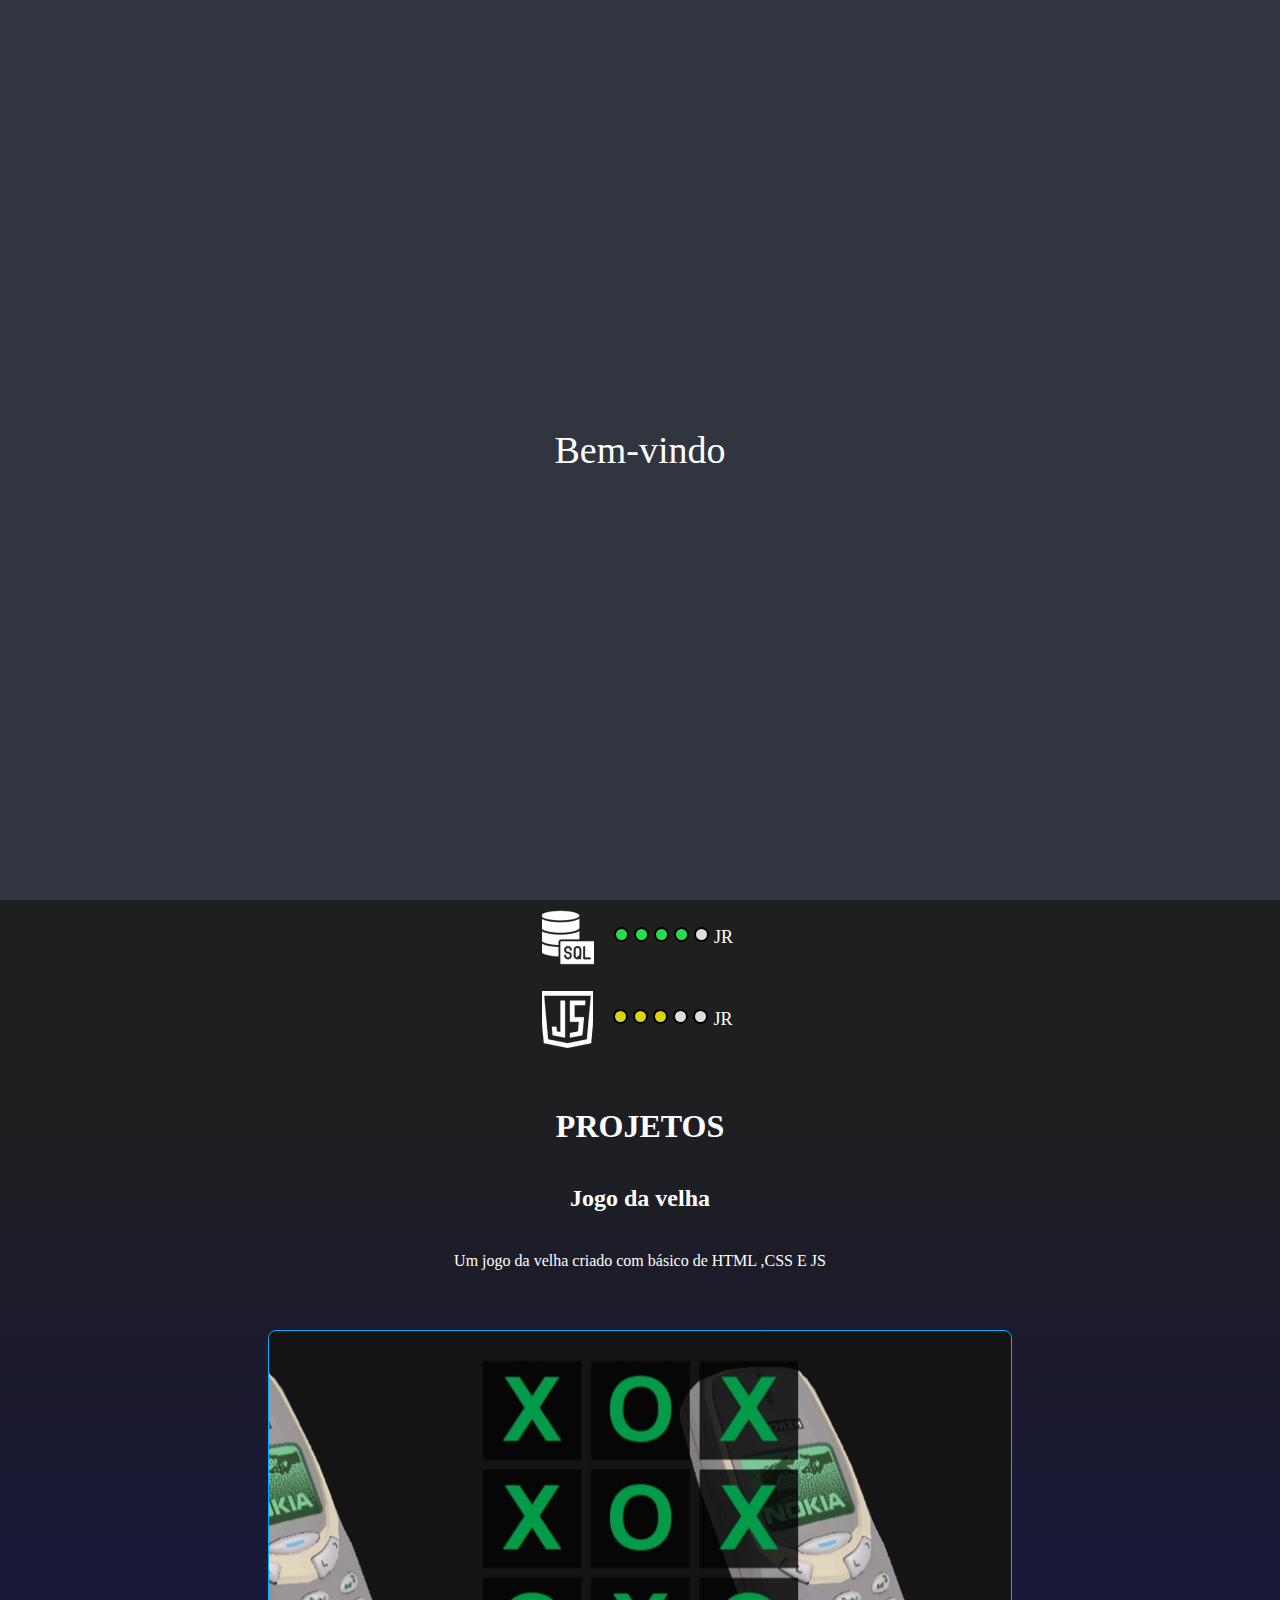
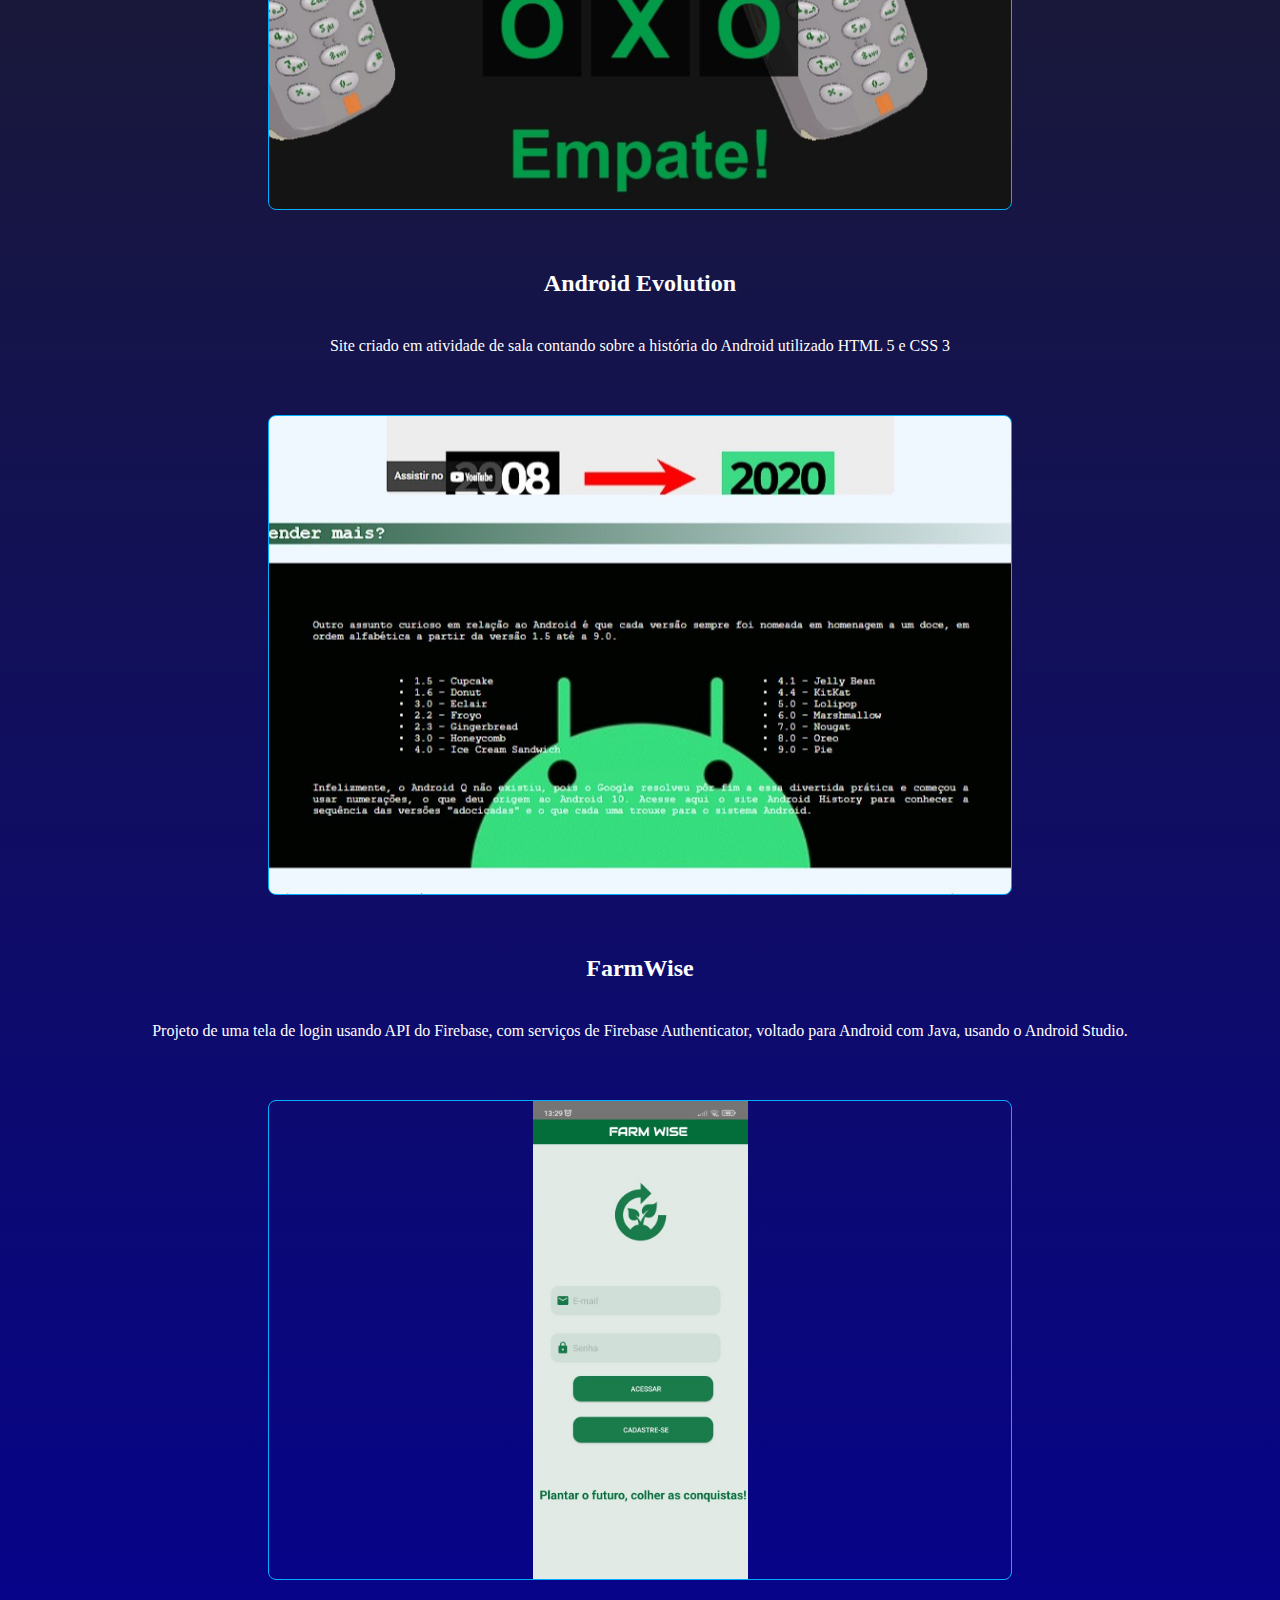
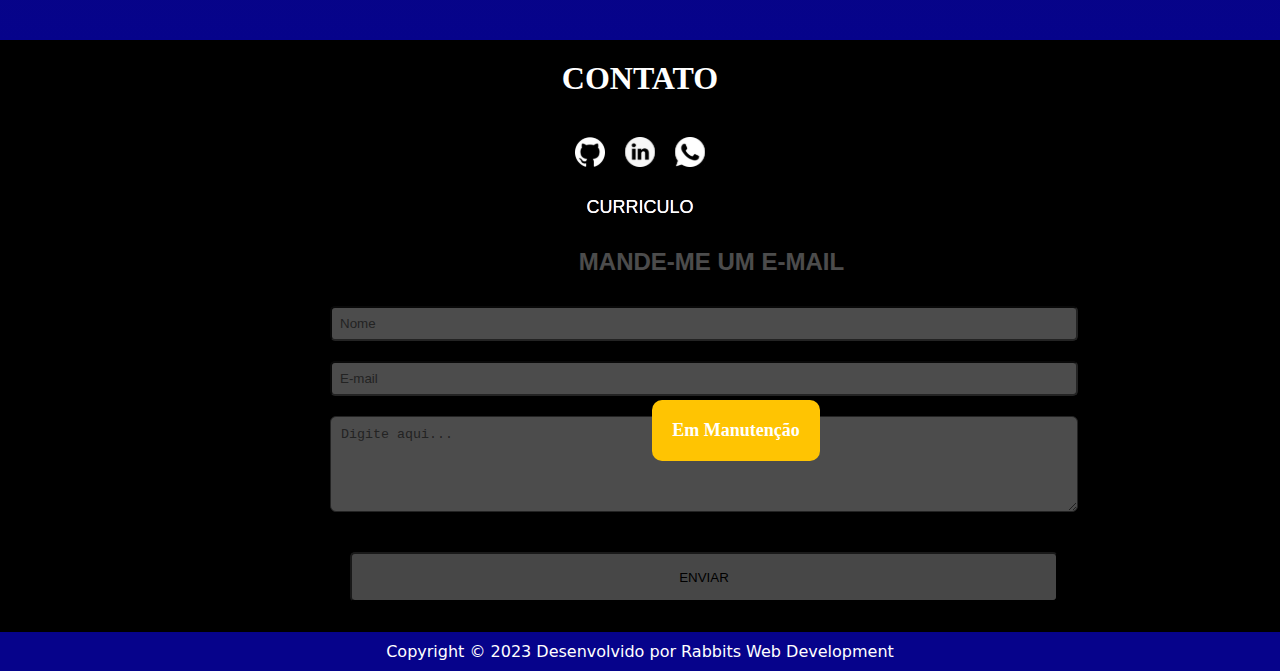
==== commit 088e67df: "Update index.html" ====
--- a/portfolio/index.html
+++ b/portfolio/index.html
@@ -171,8 +171,8 @@
             </div>
             <div class="Dcurriculo">
 
-                <a href="https://drive.google.com/file/d/1qOVauOgsrS3tDeDb1qRBCqwZ-pzppEg-/view?usp=sharing"
-                    target="_blank"><button class="color-changing-button" id="downloadButton">Download cv</button></a>
+                <a href="https://drive.google.com/file/d/1dPn2C9xuMjRDbx4zMbL40M9PkHRHWBai/view?usp=sharing"
+                    target="_blank"><button class="color-changing-button" id="downloadButton">Curriculo</button></a>
             </div>
             <div class="container">
                 <div id="overlay">
@@ -202,4 +202,4 @@
 
     </sectionCD>
 
-</html>+</html>
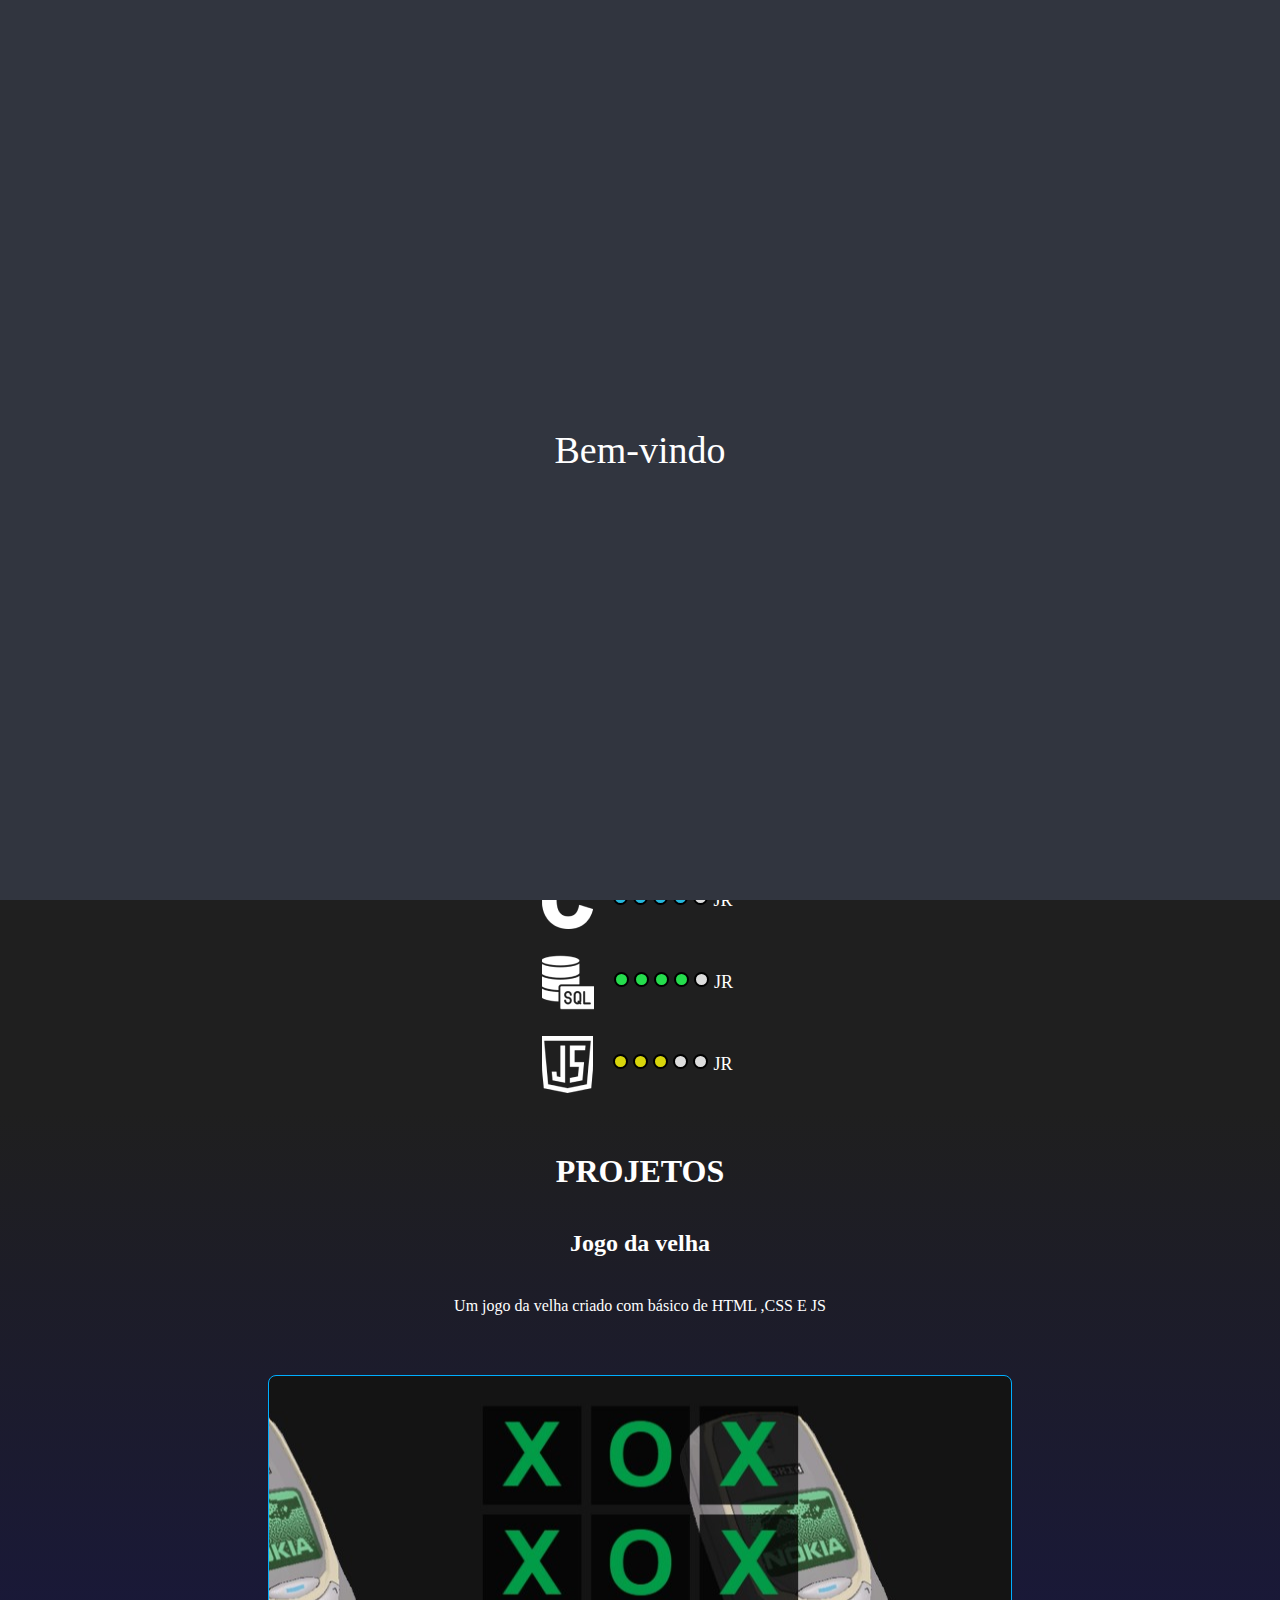
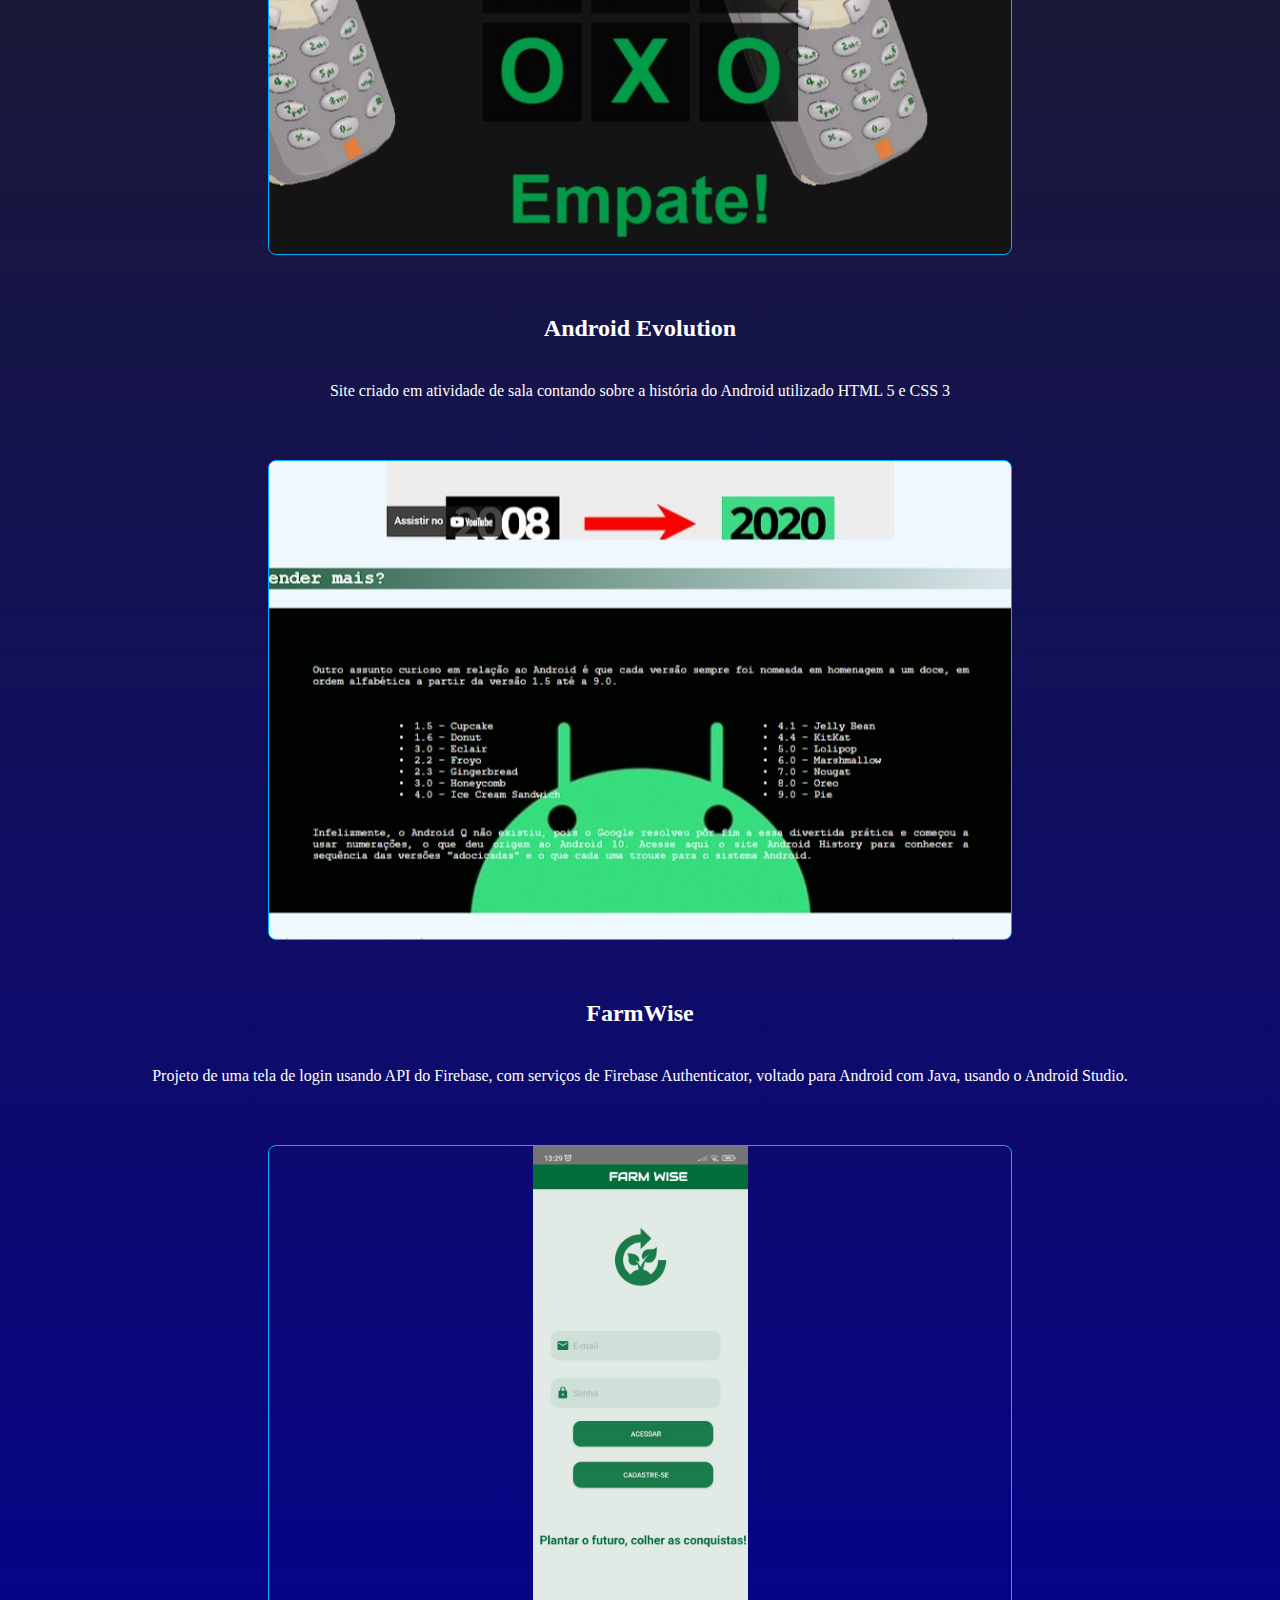
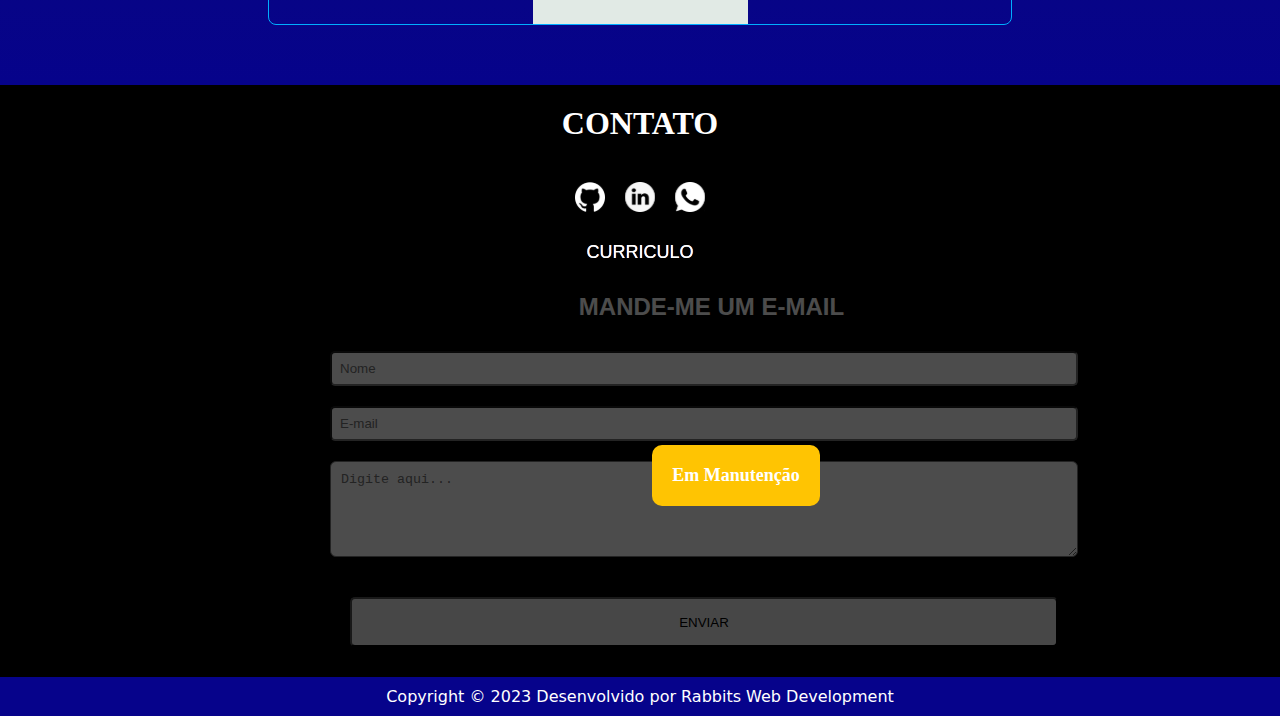
==== commit 6d7e9d76: "Update" ====
--- a/portfolio/index.html
+++ b/portfolio/index.html
@@ -5,6 +5,7 @@
     <meta charset="UTF-8">
     <meta name="viewport" content="width=device-width, initial-scale=1.0">
     <link rel="stylesheet" href="style.css">
+    <link rel="stylesheet" href="mobile.css">
     <script src="script.js"></script>
     <title>Guilherme Guelere</title>
 </head>
@@ -14,6 +15,15 @@
         <div id="loader"></div>
         <p id="saudacao">Bem-vindo</p>
     </div>
+    <div class="navBar">
+        <div class="nav">
+            <ul>
+                <li><button>Home</button></li>
+                <li><button>Projetos</button></li>
+                <li><button>Contato</button></li>
+            </ul>
+        </div>
+    </div>
     <sectionA class="main">
         <img src="/assets/guilhermePNG.png" width="350px" height="auto" alt="">
         <div class="text">
@@ -24,9 +34,9 @@
 
     <sectionB>
         <div class="mainB">
-            <hr>
+            
             <h1>sobre mim</h1>
-
+           
             <div class="playerAvatar profile_header_size offline">
                 <div class="player_avatar">
                     <div class="profile_avatar">
--- a/portfolio/style.css
+++ b/portfolio/style.css
@@ -60,7 +60,6 @@
       background: var(--base-fundo-reverse);
       background-size: cover;
       align-items: center;
-      align-items: center;
       justify-content: space-between;
   }
   
@@ -69,11 +68,11 @@
       display: flex;
       flex-direction: row;
       align-items: center;
-      padding: 4rem;
-      align-items: center;
-      justify-content: center;
-      width: 50%;
-      height: 50%;
+      padding: 5rem;
+      align-items: center;
+      justify-content: center;
+      width: 50dvh;
+      height: 50dvh;
       
   }
   .mainB p{
@@ -462,7 +461,6 @@
     background: var(--base-fundo-reverse);
     background-size: cover;
     align-items: center;
-    align-items: center;
     justify-content: space-between;
   }
 
--- a/portfolio/mobile.css
+++ b/portfolio/mobile.css
@@ -0,0 +1,442 @@
+@media only screen and (max-width: 768px){
+    .navBar {
+        display: flex;
+        flex-direction: row;
+        width: 100%;
+        height: 3rem;
+        padding: 10px;
+        background-color: #002f64;
+        font-family: 'Segoe UI', Tahoma, Geneva, Verdana, sans-serif;
+        justify-content: space-around;
+        align-items: center;
+    }
+    
+    .navBar ul {
+        display: flex;
+        flex-direction: row;
+        list-style: none;
+        justify-content: space-around; 
+        gap: 1rem;
+    }
+    
+    
+    .navBar button {
+        color: #fff;
+        background-color: #00000000;
+        border: none;
+        font-size: 16px;
+    }
+    
+    .navBar button:hover {
+        color: #fff;
+        border-bottom: 2px solid #00c3ff;
+        font-size: 16px;
+        cursor: pointer;
+        transform: scale(1.1);
+    }
+    
+    .main p{
+        display: flex;
+        font-size: 17px;
+        background-color: #00000067;
+        width: auto;
+        justify-content: center;
+        align-items: center;
+        color: aliceblue;
+        padding: 10px;
+    }
+    strong{
+        background-color: #56c9ff83;
+        border-radius: 20%;
+        width: 30px;
+        display: flex;
+        align-items: center;
+        transform: translateY(-2px);
+        justify-content: center;
+        gap: 20px;
+        margin: 5px;
+    }
+    .text p {
+        display: flex;
+        align-items: center;
+        background-color: #00000000;
+        justify-content: center;
+        color: aliceblue;
+        flex-direction: row;
+        text-align: center;
+        margin: 50px;
+        animation: text-animation 3s infinite;
+        font-size: 40px;
+        font-family:'Segoe UI', Tahoma, Geneva, Verdana, sans-serif;
+        text-transform: uppercase;
+    }
+    .mainB {
+        display: flex;
+        flex-direction: column;
+        background: var(--base-fundo-reverse);
+        background-size: 500px 480px;
+        align-items: center;
+        justify-content: center;
+    }
+    
+    
+    .mainB .player_avatar, .mainB .profile_avatar {
+        display: flex;
+        flex-direction: row;
+        padding: 5rem;
+        align-items: center;
+        width: 50dvh;
+        height: 50dvh;
+    }
+    .mainB p{
+        display: flex;
+        color: aliceblue;
+        font-size: 20px;
+        text-transform: uppercase;
+        font-family: Impact, Haettenschweiler, 'Arial Narrow Bold', sans-serif;
+        animation: anim-sobretxt 2s infinite;
+    }
+    sectionB{
+        display: flex;
+        flex-direction: column;
+        text-align:left;
+        width: 100%;
+        color: aliceblue;
+        font-family: 'Times New Roman', Times, serif;
+    }
+    sectionB h1{
+        margin: 10px;
+        text-transform: uppercase;
+        width: 65dvh;
+        height: 10dvh;
+        background-color: #0000004f;
+    }
+    sectionB p{
+        background-color:#06038B;
+        border-radius: 10px;
+        margin: 7px;
+        height: 50%;
+        padding: 10px;
+    }
+    sectionB hr{
+        display: flex;
+        justify-content: center;
+        align-items: center;
+        margin-left: 25px;
+        margin-right: 25px;
+        margin-top: 10px;
+        width: 80%;
+        height: 1px;
+        background-color: #3498db;
+    }
+    sectionC hr{
+        display: flex;
+        justify-content: center;
+        align-items: center;
+        margin-top: 10px;
+        width: 100%;
+        height: 1px;
+        background-color: #ffffff;
+    }
+    sectionC img{
+        display: flex;
+        padding: 12px;
+        width: 10%;
+        flex-direction: column;
+    }
+    sectionD{
+        display: flex;
+        flex-direction: row;
+    }
+    sectionC p{
+        color: #ffffff;
+        font-size: 20px;
+        font-family: 'Lucida Sans', 'Lucida Sans Regular', 'Lucida Grande', 'Lucida Sans Unicode', Geneva, Verdana, sans-serif;
+        display: flex;
+        justify-content: center;
+        align-items: center;
+        padding: 10px;
+        text-transform: uppercase;
+    }
+    sectionDC{
+        display: flex;
+        flex-direction: column;
+        gap: 10px;
+        columns: 2;
+    }
+    
+    .logos {
+        display: flex;
+        padding: 10px;
+        padding-left: 5px;
+        gap: 20px;
+        align-items: center;
+    }
+    
+    .skill {
+        display: flex;
+        align-items: center;
+        gap: 10px;
+    }
+    
+    .circles {
+        display: flex;
+        gap: 5px;
+    }
+    
+    .circle {
+        width: 15px;
+        height: 15px;
+        border: 2px solid black;
+        background-color: #ddd;
+        border-radius: 50%;
+    }
+    .allSkills{
+        display: flex;
+        justify-content: center;
+    
+        align-items: center;
+        padding: 10px;
+        gap: 5px;
+        flex-direction: column;
+        background-color: #31353f;
+    }
+    .html {
+        background-color: #f06529; /* Cor dos círculos HTML */
+        animation: anim-skill 5s infinite;
+    }
+    
+    .css {
+        background-color: #254bdd; /* Cor dos círculos CSS */
+        animation: anim-skill 5s infinite;
+    }
+    .java{
+        background-color: #dd2525; /* Cor dos círculos CSS */
+        animation: anim-skill 5s infinite;
+    }
+    .C{
+        background-color: #25b8dd; /* Cor dos círculos CSS */
+        animation: anim-skill 5s infinite;
+    }
+    .sql{
+        background-color: #25dd4d; /* Cor dos círculos CSS */
+        animation: anim-skill 5s infinite;
+    }
+    .js{
+        background-color: #d8d50b; /* Cor dos círculos CSS */
+        animation: anim-skill 5s infinite;
+    }
+    .projetos{
+        display: flex;
+        max-width: auto;
+        justify-content: center;
+        height: auto;
+        flex-direction: column;
+        padding: 10px;
+        border-color:2px solid #ddd;
+        background: var(--base-fundo);
+    }
+    .projeto h2 {
+        display: flex;
+        text-align: justify;
+        justify-content: space-between;
+        padding: 20px;
+        background-color: #000000;
+    }
+    
+    .card1 {
+            flex: 0 0 calc(50% - 20px); /* Definindo 2 colunas */
+            margin: 10px;
+            color: white;
+            min-width: 50%;
+            min-height: 8rem;
+            padding: 20px;
+            border: 1px solid #00aeff;
+            border-radius: 8px;
+            text-align: center;
+            background-image: url(/assets/projeto1.jpg);
+            background-size: cover;
+            background-position: center;
+        }
+        .card2 {
+            flex: 0 0 calc(50% - 20px); /* Definindo 2 colunas */
+            margin: 10px;
+            color: white;
+            background-color: #000000;
+            min-width: 50%;
+            min-height: 8rem;
+            padding: 20px;
+            border: 1px solid #00aeff;
+            border-radius: 8px;
+            text-align: center;
+            background-image: url(/assets/projeto2.jpg);
+            background-size: cover;
+            background-position: center;
+        }
+        .card3 {
+            flex: 0 0 calc(50% - 20px); /* Definindo 2 colunas */
+            margin: 10px;
+            color: white;
+            max-width: 100%;
+            min-height: 8rem;
+            padding: 20px;
+            border: 1px solid #00aeff;
+            border-radius: 8px;
+            text-align: center;
+            background-image: url(/assets/projeto3.jpg);
+            background-size:100%;
+        }
+    
+    .contato{
+        display: flex;
+        width: auto;
+        justify-content: center;
+        align-items: center;
+        flex-direction: row;
+        margin-left: 40px;
+        padding: 10px;
+        
+    }
+    h1{
+        display: flex;
+        justify-content: center;
+        align-items: center;
+        text-transform: uppercase;
+        font-family:'Times New Roman', Times, serif;
+        color: #ffffff;
+    }
+    .contato img{
+        display: flex;
+        justify-content: center;
+        align-items: center;
+        padding: 10px;
+        width: auto;
+        height: auto;
+    
+    }
+    .Dcurriculo{
+        display: flex;
+        justify-content: center;
+        align-items: center;
+    }
+    .color-changing-button {
+    
+        text-transform: uppercase;
+        background-clip: text;
+        -webkit-background-clip: text;
+        color: white;
+        font-size: 18px;
+        padding: 10px 20px;
+        border: none;
+        cursor: pointer;
+        position: relative;
+        overflow: hidden;
+        border-radius: 5px;
+        animation: anim-button2 5s infinite;
+    }
+    
+    .color-changing-button::before {
+        content: '';
+        position: absolute;
+        top: 0;
+        left: -100%;
+        width: 100%;
+        height: 100%;
+        background: white;
+        animation: anim-button 10s infinite;
+        z-index: -1;
+    }
+    .container{
+        display: flex;
+        align-items: center;
+        position:  relative;
+    }
+    #overlay {
+        position: absolute;
+        width: 100%;
+        height: 100%;
+        background-color: rgba(0, 0, 0, 0.7); 
+        display: flex;
+        justify-content: center;
+        align-items: center;
+        z-index: 9999; /* Valor alto para garantir que fique sobreposta a outros elementos */
+    }
+    
+    .mensagem {
+        background-color: rgb(170, 130, 0);
+        color: white;
+        font-weight: bold;
+        font-size: 18px;
+        padding: 20px;
+        text-align: center;
+        border-radius: 10px;
+    }
+    
+    form{
+        display: flex;
+        width: 37dvh;
+        justify-content: center;
+        align-items: center;
+        flex-direction: column;
+        background-color:#31353f;
+        padding: auto;
+        border-radius: 18px;
+        font-family: 'Gill Sans', 'Gill Sans MT', Calibri, 'Trebuchet MS', sans-serif;
+        background: var(--base-fundo-reverse);
+        background-size: cover;
+        
+     }
+     input{
+        display: flex;
+        justify-content: center;
+        align-items: center;
+        border-radius: 5px;
+        padding: 8px;
+     }
+    
+    input[type="submit"]{
+        display: flex;
+        justify-content: center;
+        width: 100%;
+        height: 50px;
+        text-transform: uppercase;
+    }
+    textarea{
+        display: flex;
+        width: 14rem;
+        height: 6rem;
+        border-radius: 6px;
+        padding: 10px;
+        justify-content: center;
+        align-items: center;
+    }
+    .button{
+        display: flex;
+        justify-content: center;
+        align-items: center;
+        margin: 10px;
+        padding: 10px;
+    }
+    .inputs h2{
+        display: flex;
+        justify-self: center;
+        align-items: center;
+        text-align: center;
+        text-transform: uppercase;
+        margin: 10px;
+        margin-left: 25px;
+        color: #ffffff;
+    }
+    .creditos{
+        display: flex;
+        max-width: 100dvh;
+        text-transform: uppercase;
+        text-align: justify;
+        justify-content: center;
+        align-items: center;
+        padding: 12px;
+        color: #fff;
+        background-color:#06038B;
+        font-family: system-ui, -apple-system, BlinkMacSystemFont, 'Segoe UI', Roboto, Oxygen, Ubuntu, Cantarell, 'Open Sans', 'Helvetica Neue', sans-serif;
+    }
+    }